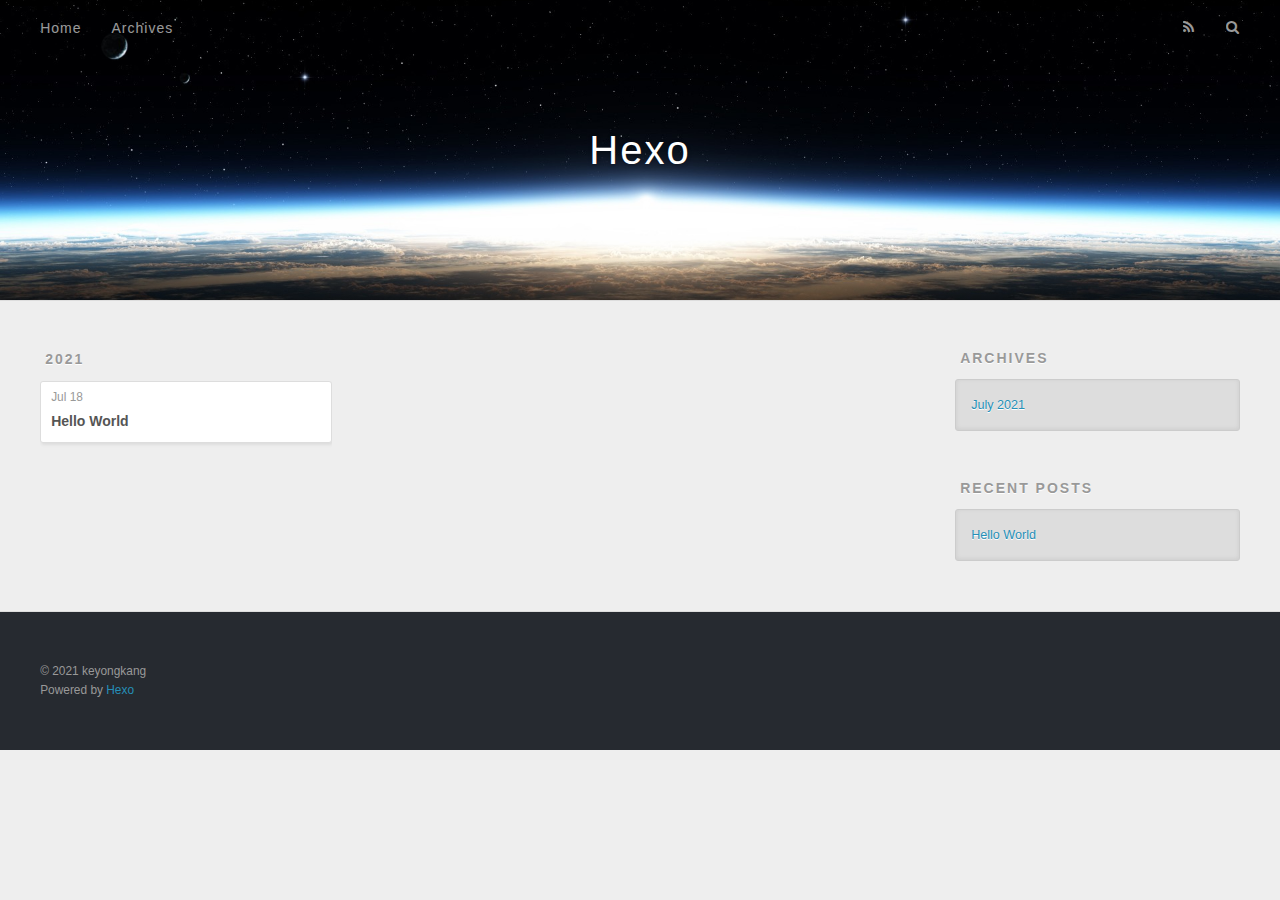
==== archives/index.html @ 07171a15 "Site updated: 2021-07-18 12:06:58" ====
<!DOCTYPE html>
<html>
<head>
  <meta charset="utf-8">
  

  
  <title>Archives | Hexo</title>
  <meta name="viewport" content="width=device-width, initial-scale=1, maximum-scale=1">
  <meta property="og:type" content="website">
<meta property="og:title" content="Hexo">
<meta property="og:url" content="https://keyongkang.github.io.git/archives/index.html">
<meta property="og:site_name" content="Hexo">
<meta property="og:locale" content="en_US">
<meta property="article:author" content="keyongkang">
<meta name="twitter:card" content="summary">
  
    <link rel="alternate" href="/atom.xml" title="Hexo" type="application/atom+xml">
  
  
    <link rel="icon" href="/favicon.png">
  
  
    <link href="//fonts.googleapis.com/css?family=Source+Code+Pro" rel="stylesheet" type="text/css">
  
  
<link rel="stylesheet" href="/css/style.css">

<meta name="generator" content="Hexo 5.4.0"></head>

<body>
  <div id="container">
    <div id="wrap">
      <header id="header">
  <div id="banner"></div>
  <div id="header-outer" class="outer">
    <div id="header-title" class="inner">
      <h1 id="logo-wrap">
        <a href="/" id="logo">Hexo</a>
      </h1>
      
    </div>
    <div id="header-inner" class="inner">
      <nav id="main-nav">
        <a id="main-nav-toggle" class="nav-icon"></a>
        
          <a class="main-nav-link" href="/">Home</a>
        
          <a class="main-nav-link" href="/archives">Archives</a>
        
      </nav>
      <nav id="sub-nav">
        
          <a id="nav-rss-link" class="nav-icon" href="/atom.xml" title="RSS Feed"></a>
        
        <a id="nav-search-btn" class="nav-icon" title="Search"></a>
      </nav>
      <div id="search-form-wrap">
        <form action="//google.com/search" method="get" accept-charset="UTF-8" class="search-form"><input type="search" name="q" class="search-form-input" placeholder="Search"><button type="submit" class="search-form-submit">&#xF002;</button><input type="hidden" name="sitesearch" value="https://keyongkang.github.io.git"></form>
      </div>
    </div>
  </div>
</header>
      <div class="outer">
        <section id="main">
  
  
    
    
      
      
      <section class="archives-wrap">
        <div class="archive-year-wrap">
          <a href="/archives/2021" class="archive-year">2021</a>
        </div>
        <div class="archives">
    
    <article class="archive-article archive-type-post">
  <div class="archive-article-inner">
    <header class="archive-article-header">
      <a href="/2021/07/18/hello-world/" class="archive-article-date">
  <time datetime="2021-07-18T03:49:46.080Z" itemprop="datePublished">Jul 18</time>
</a>
      
  
    <h1 itemprop="name">
      <a class="archive-article-title" href="/2021/07/18/hello-world/">Hello World</a>
    </h1>
  

    </header>
  </div>
</article>
  
  
    </div></section>
  


</section>
        
          <aside id="sidebar">
  
    

  
    

  
    
  
    
  <div class="widget-wrap">
    <h3 class="widget-title">Archives</h3>
    <div class="widget">
      <ul class="archive-list"><li class="archive-list-item"><a class="archive-list-link" href="/archives/2021/07/">July 2021</a></li></ul>
    </div>
  </div>


  
    
  <div class="widget-wrap">
    <h3 class="widget-title">Recent Posts</h3>
    <div class="widget">
      <ul>
        
          <li>
            <a href="/2021/07/18/hello-world/">Hello World</a>
          </li>
        
      </ul>
    </div>
  </div>

  
</aside>
        
      </div>
      <footer id="footer">
  
  <div class="outer">
    <div id="footer-info" class="inner">
      &copy; 2021 keyongkang<br>
      Powered by <a href="http://hexo.io/" target="_blank">Hexo</a>
    </div>
  </div>
</footer>
    </div>
    <nav id="mobile-nav">
  
    <a href="/" class="mobile-nav-link">Home</a>
  
    <a href="/archives" class="mobile-nav-link">Archives</a>
  
</nav>
    

<script src="//ajax.googleapis.com/ajax/libs/jquery/2.0.3/jquery.min.js"></script>


  
<link rel="stylesheet" href="/fancybox/jquery.fancybox.css">

  
<script src="/fancybox/jquery.fancybox.pack.js"></script>




<script src="/js/script.js"></script>




  </div>
</body>
</html>
---- css/style.css ----
body {
  width: 100%;
}
body:before,
body:after {
  content: "";
  display: table;
}
body:after {
  clear: both;
}
html,
body,
div,
span,
applet,
object,
iframe,
h1,
h2,
h3,
h4,
h5,
h6,
p,
blockquote,
pre,
a,
abbr,
acronym,
address,
big,
cite,
code,
del,
dfn,
em,
img,
ins,
kbd,
q,
s,
samp,
small,
strike,
strong,
sub,
sup,
tt,
var,
dl,
dt,
dd,
ol,
ul,
li,
fieldset,
form,
label,
legend,
table,
caption,
tbody,
tfoot,
thead,
tr,
th,
td {
  margin: 0;
  padding: 0;
  border: 0;
  outline: 0;
  font-weight: inherit;
  font-style: inherit;
  font-family: inherit;
  font-size: 100%;
  vertical-align: baseline;
}
body {
  line-height: 1;
  color: #000;
  background: #fff;
}
ol,
ul {
  list-style: none;
}
table {
  border-collapse: separate;
  border-spacing: 0;
  vertical-align: middle;
}
caption,
th,
td {
  text-align: left;
  font-weight: normal;
  vertical-align: middle;
}
a img {
  border: none;
}
input,
button {
  margin: 0;
  padding: 0;
}
input::-moz-focus-inner,
button::-moz-focus-inner {
  border: 0;
  padding: 0;
}
@font-face {
  font-family: FontAwesome;
  font-style: normal;
  font-weight: normal;
  src: url("fonts/fontawesome-webfont.eot?v=#4.0.3");
  src: url("fonts/fontawesome-webfont.eot?#iefix&v=#4.0.3") format("embedded-opentype"), url("fonts/fontawesome-webfont.woff?v=#4.0.3") format("woff"), url("fonts/fontawesome-webfont.ttf?v=#4.0.3") format("truetype"), url("fonts/fontawesome-webfont.svg#fontawesomeregular?v=#4.0.3") format("svg");
}
html,
body,
#container {
  height: 100%;
}
body {
  background: #eee;
  font: 14px -apple-system, BlinkMacSystemFont, "Segoe UI", "Roboto", "Oxygen", "Ubuntu", "Cantarell", "Fira Sans", "Droid Sans", "Helvetica Neue", sans-serif;
  -webkit-text-size-adjust: 100%;
}
.outer {
  max-width: 1220px;
  margin: 0 auto;
  padding: 0 20px;
}
.outer:before,
.outer:after {
  content: "";
  display: table;
}
.outer:after {
  clear: both;
}
.inner {
  display: inline;
  float: left;
  width: 98.33333333333333%;
  margin: 0 0.833333333333333%;
}
.left,
.alignleft {
  float: left;
}
.right,
.alignright {
  float: right;
}
.clear {
  clear: both;
}
#container {
  position: relative;
}
.mobile-nav-on {
  overflow: hidden;
}
#wrap {
  height: 100%;
  width: 100%;
  position: absolute;
  top: 0;
  left: 0;
  -webkit-transition: 0.2s ease-out;
  -moz-transition: 0.2s ease-out;
  -ms-transition: 0.2s ease-out;
  transition: 0.2s ease-out;
  z-index: 1;
  background: #eee;
}
.mobile-nav-on #wrap {
  left: 280px;
}
@media screen and (min-width: 768px) {
  #main {
    display: inline;
    float: left;
    width: 73.33333333333333%;
    margin: 0 0.833333333333333%;
  }
}
.article-date,
.article-category-link,
.archive-year,
.widget-title {
  text-decoration: none;
  text-transform: uppercase;
  letter-spacing: 2px;
  color: #999;
  margin-bottom: 1em;
  margin-left: 5px;
  line-height: 1em;
  text-shadow: 0 1px #fff;
  font-weight: bold;
}
.article-inner,
.archive-article-inner {
  background: #fff;
  -webkit-box-shadow: 1px 2px 3px #ddd;
  box-shadow: 1px 2px 3px #ddd;
  border: 1px solid #ddd;
  border-radius: 3px;
}
.article-entry h1,
.widget h1 {
  font-size: 2em;
}
.article-entry h2,
.widget h2 {
  font-size: 1.5em;
}
.article-entry h3,
.widget h3 {
  font-size: 1.3em;
}
.article-entry h4,
.widget h4 {
  font-size: 1.2em;
}
.article-entry h5,
.widget h5 {
  font-size: 1em;
}
.article-entry h6,
.widget h6 {
  font-size: 1em;
  color: #999;
}
.article-entry hr,
.widget hr {
  border: 1px dashed #ddd;
}
.article-entry strong,
.widget strong {
  font-weight: bold;
}
.article-entry em,
.widget em,
.article-entry cite,
.widget cite {
  font-style: italic;
}
.article-entry sup,
.widget sup,
.article-entry sub,
.widget sub {
  font-size: 0.75em;
  line-height: 0;
  position: relative;
  vertical-align: baseline;
}
.article-entry sup,
.widget sup {
  top: -0.5em;
}
.article-entry sub,
.widget sub {
  bottom: -0.2em;
}
.article-entry small,
.widget small {
  font-size: 0.85em;
}
.article-entry acronym,
.widget acronym,
.article-entry abbr,
.widget abbr {
  border-bottom: 1px dotted;
}
.article-entry ul,
.widget ul,
.article-entry ol,
.widget ol,
.article-entry dl,
.widget dl {
  margin: 0 20px;
  line-height: 1.6em;
}
.article-entry ul ul,
.widget ul ul,
.article-entry ol ul,
.widget ol ul,
.article-entry ul ol,
.widget ul ol,
.article-entry ol ol,
.widget ol ol {
  margin-top: 0;
  margin-bottom: 0;
}
.article-entry ul,
.widget ul {
  list-style: disc;
}
.article-entry ol,
.widget ol {
  list-style: decimal;
}
.article-entry dt,
.widget dt {
  font-weight: bold;
}
#header {
  height: 300px;
  position: relative;
  border-bottom: 1px solid #ddd;
}
#header:before,
#header:after {
  content: "";
  position: absolute;
  left: 0;
  right: 0;
  height: 40px;
}
#header:before {
  top: 0;
  background: -webkit-linear-gradient(rgba(0,0,0,0.2), transparent);
  background: -moz-linear-gradient(rgba(0,0,0,0.2), transparent);
  background: -ms-linear-gradient(rgba(0,0,0,0.2), transparent);
  background: linear-gradient(rgba(0,0,0,0.2), transparent);
}
#header:after {
  bottom: 0;
  background: -webkit-linear-gradient(transparent, rgba(0,0,0,0.2));
  background: -moz-linear-gradient(transparent, rgba(0,0,0,0.2));
  background: -ms-linear-gradient(transparent, rgba(0,0,0,0.2));
  background: linear-gradient(transparent, rgba(0,0,0,0.2));
}
#header-outer {
  height: 100%;
  position: relative;
}
#header-inner {
  position: relative;
  overflow: hidden;
}
#banner {
  position: absolute;
  top: 0;
  left: 0;
  width: 100%;
  height: 100%;
  background: url("images/banner.jpg") center #000;
  -webkit-background-size: cover;
  -moz-background-size: cover;
  background-size: cover;
  z-index: -1;
}
#header-title {
  text-align: center;
  height: 40px;
  position: absolute;
  top: 50%;
  left: 0;
  margin-top: -20px;
}
#logo,
#subtitle {
  text-decoration: none;
  color: #fff;
  font-weight: 300;
  text-shadow: 0 1px 4px rgba(0,0,0,0.3);
}
#logo {
  font-size: 40px;
  line-height: 40px;
  letter-spacing: 2px;
}
#subtitle {
  font-size: 16px;
  line-height: 16px;
  letter-spacing: 1px;
}
#subtitle-wrap {
  margin-top: 16px;
}
#main-nav {
  float: left;
  margin-left: -15px;
}
.nav-icon,
.main-nav-link {
  float: left;
  color: #fff;
  opacity: 0.6;
  text-decoration: none;
  text-shadow: 0 1px rgba(0,0,0,0.2);
  -webkit-transition: opacity 0.2s;
  -moz-transition: opacity 0.2s;
  -ms-transition: opacity 0.2s;
  transition: opacity 0.2s;
  display: block;
  padding: 20px 15px;
}
.nav-icon:hover,
.main-nav-link:hover {
  opacity: 1;
}
.nav-icon {
  font-family: FontAwesome;
  text-align: center;
  font-size: 14px;
  width: 14px;
  height: 14px;
  padding: 20px 15px;
  position: relative;
  cursor: pointer;
}
.main-nav-link {
  font-weight: 300;
  letter-spacing: 1px;
}
@media screen and (max-width: 479px) {
  .main-nav-link {
    display: none;
  }
}
#main-nav-toggle {
  display: none;
}
#main-nav-toggle:before {
  content: "\f0c9";
}
@media screen and (max-width: 479px) {
  #main-nav-toggle {
    display: block;
  }
}
#sub-nav {
  float: right;
  margin-right: -15px;
}
#nav-rss-link:before {
  content: "\f09e";
}
#nav-search-btn:before {
  content: "\f002";
}
#search-form-wrap {
  position: absolute;
  top: 15px;
  width: 150px;
  height: 30px;
  right: -150px;
  opacity: 0;
  -webkit-transition: 0.2s ease-out;
  -moz-transition: 0.2s ease-out;
  -ms-transition: 0.2s ease-out;
  transition: 0.2s ease-out;
}
#search-form-wrap.on {
  opacity: 1;
  right: 0;
}
@media screen and (max-width: 479px) {
  #search-form-wrap {
    width: 100%;
    right: -100%;
  }
}
.search-form {
  position: absolute;
  top: 0;
  left: 0;
  right: 0;
  background: #fff;
  padding: 5px 15px;
  border-radius: 15px;
  -webkit-box-shadow: 0 0 10px rgba(0,0,0,0.3);
  box-shadow: 0 0 10px rgba(0,0,0,0.3);
}
.search-form-input {
  border: none;
  background: none;
  color: #555;
  width: 100%;
  font: 13px -apple-system, BlinkMacSystemFont, "Segoe UI", "Roboto", "Oxygen", "Ubuntu", "Cantarell", "Fira Sans", "Droid Sans", "Helvetica Neue", sans-serif;
  outline: none;
}
.search-form-input::-webkit-search-results-decoration,
.search-form-input::-webkit-search-cancel-button {
  -webkit-appearance: none;
}
.search-form-submit {
  position: absolute;
  top: 50%;
  right: 10px;
  margin-top: -7px;
  font: 13px FontAwesome;
  border: none;
  background: none;
  color: #bbb;
  cursor: pointer;
}
.search-form-submit:hover,
.search-form-submit:focus {
  color: #777;
}
.article {
  margin: 50px 0;
}
.article-inner {
  overflow: hidden;
}
.article-meta:before,
.article-meta:after {
  content: "";
  display: table;
}
.article-meta:after {
  clear: both;
}
.article-date {
  float: left;
}
.article-category {
  float: left;
  line-height: 1em;
  color: #ccc;
  text-shadow: 0 1px #fff;
  margin-left: 8px;
}
.article-category:before {
  content: "\2022";
}
.article-category-link {
  margin: 0 12px 1em;
}
.article-header {
  padding: 20px 20px 0;
}
.article-title {
  text-decoration: none;
  font-size: 2em;
  font-weight: bold;
  color: #555;
  line-height: 1.1em;
  -webkit-transition: color 0.2s;
  -moz-transition: color 0.2s;
  -ms-transition: color 0.2s;
  transition: color 0.2s;
}
a.article-title:hover {
  color: #258fb8;
}
.article-entry {
  color: #555;
  padding: 0 20px;
}
.article-entry:before,
.article-entry:after {
  content: "";
  display: table;
}
.article-entry:after {
  clear: both;
}
.article-entry p,
.article-entry table {
  line-height: 1.6em;
  margin: 1.6em 0;
}
.article-entry h1,
.article-entry h2,
.article-entry h3,
.article-entry h4,
.article-entry h5,
.article-entry h6 {
  font-weight: bold;
}
.article-entry h1,
.article-entry h2,
.article-entry h3,
.article-entry h4,
.article-entry h5,
.article-entry h6 {
  line-height: 1.1em;
  margin: 1.1em 0;
}
.article-entry a {
  color: #258fb8;
  text-decoration: none;
}
.article-entry a:hover {
  text-decoration: underline;
}
.article-entry ul,
.article-entry ol,
.article-entry dl {
  margin-top: 1.6em;
  margin-bottom: 1.6em;
}
.article-entry img,
.article-entry video {
  max-width: 100%;
  height: auto;
  display: block;
  margin: auto;
}
.article-entry iframe {
  border: none;
}
.article-entry table {
  width: 100%;
  border-collapse: collapse;
  border-spacing: 0;
}
.article-entry th {
  font-weight: bold;
  border-bottom: 3px solid #ddd;
  padding-bottom: 0.5em;
}
.article-entry td {
  border-bottom: 1px solid #ddd;
  padding: 10px 0;
}
.article-entry blockquote {
  font-family: Georgia, "Times New Roman", serif;
  font-size: 1.4em;
  margin: 1.6em 20px;
  text-align: center;
}
.article-entry blockquote footer {
  font-size: 14px;
  margin: 1.6em 0;
  font-family: -apple-system, BlinkMacSystemFont, "Segoe UI", "Roboto", "Oxygen", "Ubuntu", "Cantarell", "Fira Sans", "Droid Sans", "Helvetica Neue", sans-serif;
}
.article-entry blockquote footer cite:before {
  content: "—";
  padding: 0 0.5em;
}
.article-entry .pullquote {
  text-align: left;
  width: 45%;
  margin: 0;
}
.article-entry .pullquote.left {
  margin-left: 0.5em;
  margin-right: 1em;
}
.article-entry .pullquote.right {
  margin-right: 0.5em;
  margin-left: 1em;
}
.article-entry .caption {
  color: #999;
  display: block;
  font-size: 0.9em;
  margin-top: 0.5em;
  position: relative;
  text-align: center;
}
.article-entry .video-container {
  position: relative;
  padding-top: 56.25%;
  height: 0;
  overflow: hidden;
}
.article-entry .video-container iframe,
.article-entry .video-container object,
.article-entry .video-container embed {
  position: absolute;
  top: 0;
  left: 0;
  width: 100%;
  height: 100%;
  margin-top: 0;
}
.article-more-link a {
  display: inline-block;
  line-height: 1em;
  padding: 6px 15px;
  border-radius: 15px;
  background: #eee;
  color: #999;
  text-shadow: 0 1px #fff;
  text-decoration: none;
}
.article-more-link a:hover {
  background: #258fb8;
  color: #fff;
  text-decoration: none;
  text-shadow: 0 1px #1e7293;
}
.article-footer {
  font-size: 0.85em;
  line-height: 1.6em;
  border-top: 1px solid #ddd;
  padding-top: 1.6em;
  margin: 0 20px 20px;
}
.article-footer:before,
.article-footer:after {
  content: "";
  display: table;
}
.article-footer:after {
  clear: both;
}
.article-footer a {
  color: #999;
  text-decoration: none;
}
.article-footer a:hover {
  color: #555;
}
.article-tag-list-item {
  float: left;
  margin-right: 10px;
}
.article-tag-list-link:before {
  content: "#";
}
.article-comment-link {
  float: right;
}
.article-comment-link:before {
  content: "\f075";
  font-family: FontAwesome;
  padding-right: 8px;
}
.article-share-link {
  cursor: pointer;
  float: right;
  margin-left: 20px;
}
.article-share-link:before {
  content: "\f064";
  font-family: FontAwesome;
  padding-right: 6px;
}
#article-nav {
  position: relative;
}
#article-nav:before,
#article-nav:after {
  content: "";
  display: table;
}
#article-nav:after {
  clear: both;
}
@media screen and (min-width: 768px) {
  #article-nav {
    margin: 50px 0;
  }
  #article-nav:before {
    width: 8px;
    height: 8px;
    position: absolute;
    top: 50%;
    left: 50%;
    margin-top: -4px;
    margin-left: -4px;
    content: "";
    border-radius: 50%;
    background: #ddd;
    -webkit-box-shadow: 0 1px 2px #fff;
    box-shadow: 0 1px 2px #fff;
  }
}
.article-nav-link-wrap {
  text-decoration: none;
  text-shadow: 0 1px #fff;
  color: #999;
  -webkit-box-sizing: border-box;
  -moz-box-sizing: border-box;
  box-sizing: border-box;
  margin-top: 50px;
  text-align: center;
  display: block;
}
.article-nav-link-wrap:hover {
  color: #555;
}
@media screen and (min-width: 768px) {
  .article-nav-link-wrap {
    width: 50%;
    margin-top: 0;
  }
}
@media screen and (min-width: 768px) {
  #article-nav-newer {
    float: left;
    text-align: right;
    padding-right: 20px;
  }
}
@media screen and (min-width: 768px) {
  #article-nav-older {
    float: right;
    text-align: left;
    padding-left: 20px;
  }
}
.article-nav-caption {
  text-transform: uppercase;
  letter-spacing: 2px;
  color: #ddd;
  line-height: 1em;
  font-weight: bold;
}
#article-nav-newer .article-nav-caption {
  margin-right: -2px;
}
.article-nav-title {
  font-size: 0.85em;
  line-height: 1.6em;
  margin-top: 0.5em;
}
.article-share-box {
  position: absolute;
  display: none;
  background: #fff;
  -webkit-box-shadow: 1px 2px 10px rgba(0,0,0,0.2);
  box-shadow: 1px 2px 10px rgba(0,0,0,0.2);
  border-radius: 3px;
  margin-left: -145px;
  overflow: hidden;
  z-index: 1;
}
.article-share-box.on {
  display: block;
}
.article-share-input {
  width: 100%;
  background: none;
  -webkit-box-sizing: border-box;
  -moz-box-sizing: border-box;
  box-sizing: border-box;
  font: 14px -apple-system, BlinkMacSystemFont, "Segoe UI", "Roboto", "Oxygen", "Ubuntu", "Cantarell", "Fira Sans", "Droid Sans", "Helvetica Neue", sans-serif;
  padding: 0 15px;
  color: #555;
  outline: none;
  border: 1px solid #ddd;
  border-radius: 3px 3px 0 0;
  height: 36px;
  line-height: 36px;
}
.article-share-links {
  background: #eee;
}
.article-share-links:before,
.article-share-links:after {
  content: "";
  display: table;
}
.article-share-links:after {
  clear: both;
}
.article-share-twitter,
.article-share-facebook,
.article-share-pinterest,
.article-share-google {
  width: 50px;
  height: 36px;
  display: block;
  float: left;
  position: relative;
  color: #999;
  text-shadow: 0 1px #fff;
}
.article-share-twitter:before,
.article-share-facebook:before,
.article-share-pinterest:before,
.article-share-google:before {
  font-size: 20px;
  font-family: FontAwesome;
  width: 20px;
  height: 20px;
  position: absolute;
  top: 50%;
  left: 50%;
  margin-top: -10px;
  margin-left: -10px;
  text-align: center;
}
.article-share-twitter:hover,
.article-share-facebook:hover,
.article-share-pinterest:hover,
.article-share-google:hover {
  color: #fff;
}
.article-share-twitter:before {
  content: "\f099";
}
.article-share-twitter:hover {
  background: #00aced;
  text-shadow: 0 1px #008abe;
}
.article-share-facebook:before {
  content: "\f09a";
}
.article-share-facebook:hover {
  background: #3b5998;
  text-shadow: 0 1px #2f477a;
}
.article-share-pinterest:before {
  content: "\f0d2";
}
.article-share-pinterest:hover {
  background: #cb2027;
  text-shadow: 0 1px #a21a1f;
}
.article-share-google:before {
  content: "\f0d5";
}
.article-share-google:hover {
  background: #dd4b39;
  text-shadow: 0 1px #be3221;
}
.article-gallery {
  background: #000;
  position: relative;
}
.article-gallery-photos {
  position: relative;
  overflow: hidden;
}
.article-gallery-img {
  display: none;
  max-width: 100%;
}
.article-gallery-img:first-child {
  display: block;
}
.article-gallery-img.loaded {
  position: absolute;
  display: block;
}
.article-gallery-img img {
  display: block;
  max-width: 100%;
  margin: 0 auto;
}
#comments {
  background: #fff;
  -webkit-box-shadow: 1px 2px 3px #ddd;
  box-shadow: 1px 2px 3px #ddd;
  padding: 20px;
  border: 1px solid #ddd;
  border-radius: 3px;
  margin: 50px 0;
}
#comments a {
  color: #258fb8;
}
.archives-wrap {
  margin: 50px 0;
}
.archives:before,
.archives:after {
  content: "";
  display: table;
}
.archives:after {
  clear: both;
}
.archive-year-wrap {
  margin-bottom: 1em;
}
.archives {
  -webkit-column-gap: 10px;
  -moz-column-gap: 10px;
  column-gap: 10px;
}
@media screen and (min-width: 480px) and (max-width: 767px) {
  .archives {
    -webkit-column-count: 2;
    -moz-column-count: 2;
    column-count: 2;
  }
}
@media screen and (min-width: 768px) {
  .archives {
    -webkit-column-count: 3;
    -moz-column-count: 3;
    column-count: 3;
  }
}
.archive-article {
  -webkit-column-break-inside: avoid;
  page-break-inside: avoid;
  overflow: hidden;
  break-inside: avoid-column;
}
.archive-article-inner {
  padding: 10px;
  margin-bottom: 15px;
}
.archive-article-title {
  text-decoration: none;
  font-weight: bold;
  color: #555;
  -webkit-transition: color 0.2s;
  -moz-transition: color 0.2s;
  -ms-transition: color 0.2s;
  transition: color 0.2s;
  line-height: 1.6em;
}
.archive-article-title:hover {
  color: #258fb8;
}
.archive-article-footer {
  margin-top: 1em;
}
.archive-article-date {
  color: #999;
  text-decoration: none;
  font-size: 0.85em;
  line-height: 1em;
  margin-bottom: 0.5em;
  display: block;
}
#page-nav {
  margin: 50px auto;
  background: #fff;
  -webkit-box-shadow: 1px 2px 3px #ddd;
  box-shadow: 1px 2px 3px #ddd;
  border: 1px solid #ddd;
  border-radius: 3px;
  text-align: center;
  color: #999;
  overflow: hidden;
}
#page-nav:before,
#page-nav:after {
  content: "";
  display: table;
}
#page-nav:after {
  clear: both;
}
#page-nav a,
#page-nav span {
  padding: 10px 20px;
  line-height: 1;
  height: 2ex;
}
#page-nav a {
  color: #999;
  text-decoration: none;
}
#page-nav a:hover {
  background: #999;
  color: #fff;
}
#page-nav .prev {
  float: left;
}
#page-nav .next {
  float: right;
}
#page-nav .page-number {
  display: inline-block;
}
@media screen and (max-width: 479px) {
  #page-nav .page-number {
    display: none;
  }
}
#page-nav .current {
  color: #555;
  font-weight: bold;
}
#page-nav .space {
  color: #ddd;
}
#footer {
  background: #262a30;
  padding: 50px 0;
  border-top: 1px solid #ddd;
  color: #999;
}
#footer a {
  color: #258fb8;
  text-decoration: none;
}
#footer a:hover {
  text-decoration: underline;
}
#footer-info {
  line-height: 1.6em;
  font-size: 0.85em;
}
.article-entry pre,
.article-entry .highlight {
  background: #2d2d2d;
  margin: 0 -20px;
  padding: 15px 20px;
  border-style: solid;
  border-color: #ddd;
  border-width: 1px 0;
  overflow: auto;
  color: #ccc;
  line-height: 22.400000000000002px;
}
.article-entry .highlight .gutter pre,
.article-entry .gist .gist-file .gist-data .line-numbers {
  color: #666;
  font-size: 0.85em;
}
.article-entry pre,
.article-entry code {
  font-family: "Source Code Pro", Consolas, Monaco, Menlo, Consolas, monospace;
}
.article-entry code {
  background: #eee;
  text-shadow: 0 1px #fff;
  padding: 0 0.3em;
}
.article-entry pre code {
  background: none;
  text-shadow: none;
  padding: 0;
}
.article-entry .highlight pre {
  border: none;
  margin: 0;
  padding: 0;
}
.article-entry .highlight table {
  margin: 0;
  width: auto;
}
.article-entry .highlight td {
  border: none;
  padding: 0;
}
.article-entry .highlight figcaption {
  font-size: 0.85em;
  color: #999;
  line-height: 1em;
  margin-bottom: 1em;
}
.article-entry .highlight figcaption:before,
.article-entry .highlight figcaption:after {
  content: "";
  display: table;
}
.article-entry .highlight figcaption:after {
  clear: both;
}
.article-entry .highlight figcaption a {
  float: right;
}
.article-entry .highlight .gutter pre {
  text-align: right;
  padding-right: 20px;
}
.article-entry .highlight .line {
  height: 22.400000000000002px;
}
.article-entry .highlight .line.marked {
  background: #515151;
}
.article-entry .gist {
  margin: 0 -20px;
  border-style: solid;
  border-color: #ddd;
  border-width: 1px 0;
  background: #2d2d2d;
  padding: 15px 20px 15px 0;
}
.article-entry .gist .gist-file {
  border: none;
  font-family: "Source Code Pro", Consolas, Monaco, Menlo, Consolas, monospace;
  margin: 0;
}
.article-entry .gist .gist-file .gist-data {
  background: none;
  border: none;
}
.article-entry .gist .gist-file .gist-data .line-numbers {
  background: none;
  border: none;
  padding: 0 20px 0 0;
}
.article-entry .gist .gist-file .gist-data .line-data {
  padding: 0 !important;
}
.article-entry .gist .gist-file .highlight {
  margin: 0;
  padding: 0;
  border: none;
}
.article-entry .gist .gist-file .gist-meta {
  background: #2d2d2d;
  color: #999;
  font: 0.85em -apple-system, BlinkMacSystemFont, "Segoe UI", "Roboto", "Oxygen", "Ubuntu", "Cantarell", "Fira Sans", "Droid Sans", "Helvetica Neue", sans-serif;
  text-shadow: 0 0;
  padding: 0;
  margin-top: 1em;
  margin-left: 20px;
}
.article-entry .gist .gist-file .gist-meta a {
  color: #258fb8;
  font-weight: normal;
}
.article-entry .gist .gist-file .gist-meta a:hover {
  text-decoration: underline;
}
pre .comment,
pre .title {
  color: #999;
}
pre .variable,
pre .attribute,
pre .tag,
pre .regexp,
pre .ruby .constant,
pre .xml .tag .title,
pre .xml .pi,
pre .xml .doctype,
pre .html .doctype,
pre .css .id,
pre .css .class,
pre .css .pseudo {
  color: #f2777a;
}
pre .number,
pre .preprocessor,
pre .built_in,
pre .literal,
pre .params,
pre .constant {
  color: #f99157;
}
pre .class,
pre .ruby .class .title,
pre .css .rules .attribute {
  color: #9c9;
}
pre .string,
pre .value,
pre .inheritance,
pre .header,
pre .ruby .symbol,
pre .xml .cdata {
  color: #9c9;
}
pre .css .hexcolor {
  color: #6cc;
}
pre .function,
pre .python .decorator,
pre .python .title,
pre .ruby .function .title,
pre .ruby .title .keyword,
pre .perl .sub,
pre .javascript .title,
pre .coffeescript .title {
  color: #69c;
}
pre .keyword,
pre .javascript .function {
  color: #c9c;
}
@media screen and (max-width: 479px) {
  #mobile-nav {
    position: absolute;
    top: 0;
    left: 0;
    width: 280px;
    height: 100%;
    background: #191919;
    border-right: 1px solid #fff;
  }
}
@media screen and (max-width: 479px) {
  .mobile-nav-link {
    display: block;
    color: #999;
    text-decoration: none;
    padding: 15px 20px;
    font-weight: bold;
  }
  .mobile-nav-link:hover {
    color: #fff;
  }
}
@media screen and (min-width: 768px) {
  #sidebar {
    display: inline;
    float: left;
    width: 23.333333333333332%;
    margin: 0 0.833333333333333%;
  }
}
.widget-wrap {
  margin: 50px 0;
}
.widget {
  color: #777;
  text-shadow: 0 1px #fff;
  background: #ddd;
  -webkit-box-shadow: 0 -1px 4px #ccc inset;
  box-shadow: 0 -1px 4px #ccc inset;
  border: 1px solid #ccc;
  padding: 15px;
  border-radius: 3px;
}
.widget a {
  color: #258fb8;
  text-decoration: none;
}
.widget a:hover {
  text-decoration: underline;
}
.widget ul ul,
.widget ol ul,
.widget dl ul,
.widget ul ol,
.widget ol ol,
.widget dl ol,
.widget ul dl,
.widget ol dl,
.widget dl dl {
  margin-left: 15px;
  list-style: disc;
}
.widget {
  line-height: 1.6em;
  word-wrap: break-word;
  font-size: 0.9em;
}
.widget ul,
.widget ol {
  list-style: none;
  margin: 0;
}
.widget ul ul,
.widget ol ul,
.widget ul ol,
.widget ol ol {
  margin: 0 20px;
}
.widget ul ul,
.widget ol ul {
  list-style: disc;
}
.widget ul ol,
.widget ol ol {
  list-style: decimal;
}
.category-list-count,
.tag-list-count,
.archive-list-count {
  padding-left: 5px;
  color: #999;
  font-size: 0.85em;
}
.category-list-count:before,
.tag-list-count:before,
.archive-list-count:before {
  content: "(";
}
.category-list-count:after,
.tag-list-count:after,
.archive-list-count:after {
  content: ")";
}
.tagcloud a {
  margin-right: 5px;
  display: inline-block;
}
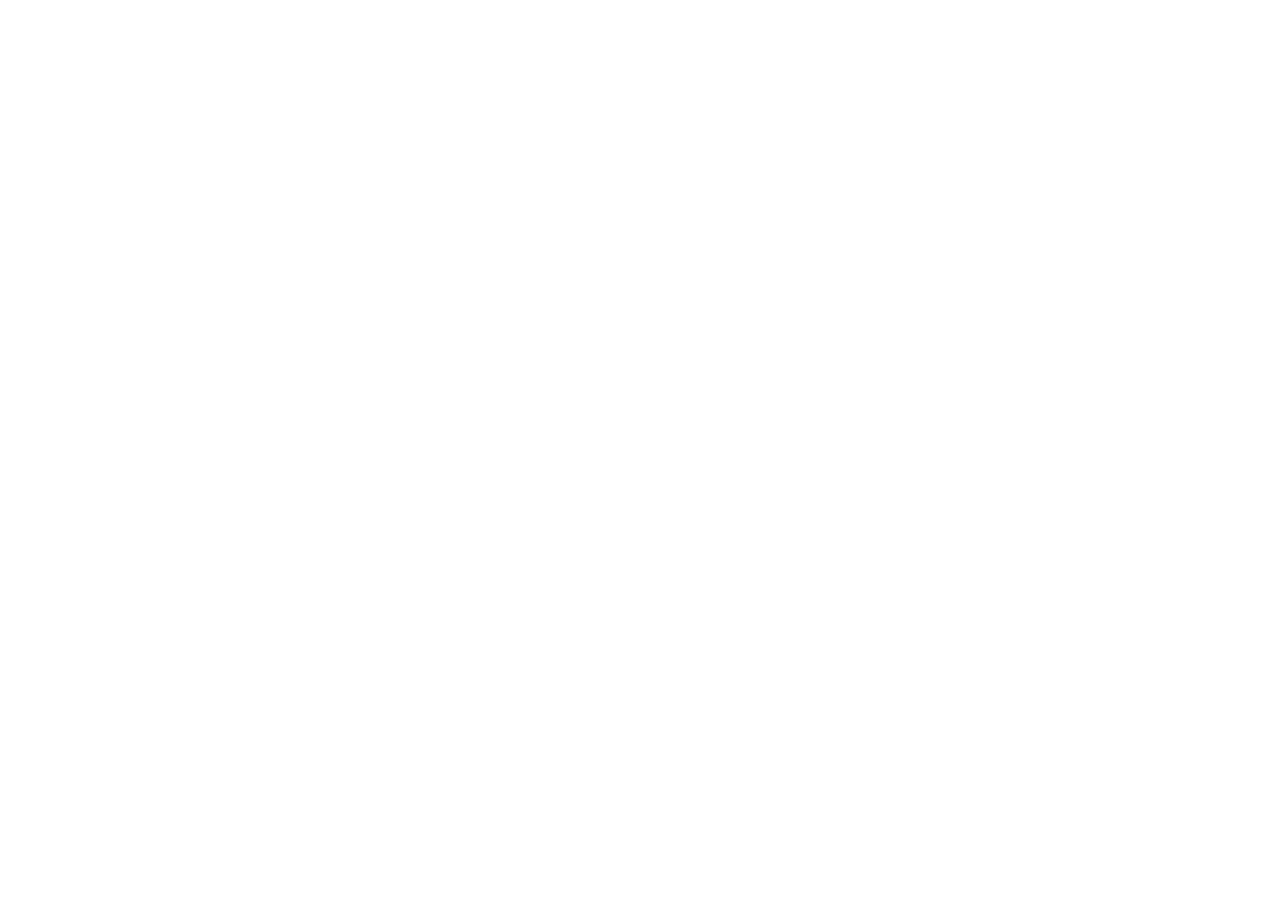
==== commit 819c1146: "Site updated: 2021-07-18 13:45:31" ====
--- a/archives/index.html
+++ b/archives/index.html
@@ -1,178 +1,240 @@
 <!DOCTYPE html>
-<html>
+<html lang="zh-Hans">
 <head>
-  <meta charset="utf-8">
-  
-
-  
-  <title>Archives | Hexo</title>
-  <meta name="viewport" content="width=device-width, initial-scale=1, maximum-scale=1">
-  <meta property="og:type" content="website">
+  <meta charset="UTF-8">
+<meta name="viewport" content="width=device-width">
+<meta name="theme-color" content="#222">
+<meta name="generator" content="Hexo 5.4.0">
+
+
+  <link rel="apple-touch-icon" sizes="180x180" href="/images/apple-touch-icon-next.png">
+  <link rel="icon" type="image/png" sizes="32x32" href="/images/favicon-32x32-next.png">
+  <link rel="icon" type="image/png" sizes="16x16" href="/images/favicon-16x16-next.png">
+  <link rel="mask-icon" href="/images/logo.svg" color="#222">
+
+<link rel="stylesheet" href="/css/main.css">
+
+
+
+<link rel="stylesheet" href="https://cdn.jsdelivr.net/npm/@fortawesome/fontawesome-free@5.15.3/css/all.min.css" integrity="sha256-2H3fkXt6FEmrReK448mDVGKb3WW2ZZw35gI7vqHOE4Y=" crossorigin="anonymous">
+  <link rel="stylesheet" href="https://cdn.jsdelivr.net/npm/animate.css@3.1.1/animate.min.css" integrity="sha256-PR7ttpcvz8qrF57fur/yAx1qXMFJeJFiA6pSzWi0OIE=" crossorigin="anonymous">
+
+<script class="next-config" data-name="main" type="application/json">{"hostname":"keyongkang.github.io","root":"/","images":"/images","scheme":"Mist","version":"8.6.1","exturl":false,"sidebar":{"position":"left","display":"post","padding":18,"offset":12},"copycode":false,"bookmark":{"enable":false,"color":"#222","save":"auto"},"fancybox":false,"mediumzoom":false,"lazyload":false,"pangu":false,"comments":{"style":"tabs","active":null,"storage":true,"lazyload":false,"nav":null},"motion":{"enable":true,"async":false,"transition":{"post_block":"fadeIn","post_header":"fadeInDown","post_body":"fadeInDown","coll_header":"fadeInLeft","sidebar":"fadeInUp"}},"prism":false,"i18n":{"placeholder":"بحث...","empty":"We didn't find any results for the search: ${query}","hits_time":"${hits} results found in ${time} ms","hits":"${hits} results found"}}</script><script src="/js/config.js"></script>
+<meta property="og:type" content="website">
 <meta property="og:title" content="Hexo">
-<meta property="og:url" content="https://keyongkang.github.io.git/archives/index.html">
+<meta property="og:url" content="https://keyongkang.github.io/archives/index.html">
 <meta property="og:site_name" content="Hexo">
-<meta property="og:locale" content="en_US">
+<meta property="og:locale">
 <meta property="article:author" content="keyongkang">
 <meta name="twitter:card" content="summary">
-  
-    <link rel="alternate" href="/atom.xml" title="Hexo" type="application/atom+xml">
-  
-  
-    <link rel="icon" href="/favicon.png">
-  
-  
-    <link href="//fonts.googleapis.com/css?family=Source+Code+Pro" rel="stylesheet" type="text/css">
-  
-  
-<link rel="stylesheet" href="/css/style.css">
-
-<meta name="generator" content="Hexo 5.4.0"></head>
-
-<body>
-  <div id="container">
-    <div id="wrap">
-      <header id="header">
-  <div id="banner"></div>
-  <div id="header-outer" class="outer">
-    <div id="header-title" class="inner">
-      <h1 id="logo-wrap">
-        <a href="/" id="logo">Hexo</a>
-      </h1>
+
+
+<link rel="canonical" href="https://keyongkang.github.io/archives/">
+
+
+
+<script class="next-config" data-name="page" type="application/json">{"sidebar":"","isHome":false,"isPost":false,"lang":"zh-Hans","comments":"","permalink":"","path":"archives/index.html","title":""}</script>
+
+<script class="next-config" data-name="calendar" type="application/json">""</script>
+<title>الأرشيف | Hexo</title>
+  
+
+
+
+
+  <noscript>
+    <link rel="stylesheet" href="/css/noscript.css">
+  </noscript>
+</head>
+
+<body itemscope itemtype="http://schema.org/WebPage" class="use-motion">
+  <div class="headband"></div>
+
+  <main class="main">
+    <header class="header" itemscope itemtype="http://schema.org/WPHeader">
+      <div class="header-inner"><div class="site-brand-container">
+  <div class="site-nav-toggle">
+    <div class="toggle" aria-label="تشغيل شريط التصفح" role="button">
+        <span class="toggle-line"></span>
+        <span class="toggle-line"></span>
+        <span class="toggle-line"></span>
+    </div>
+  </div>
+
+  <div class="site-meta">
+
+    <a href="/" class="brand" rel="start">
+      <i class="logo-line"></i>
+      <h1 class="site-title">Hexo</h1>
+      <i class="logo-line"></i>
+    </a>
+  </div>
+
+  <div class="site-nav-right">
+    <div class="toggle popup-trigger">
+    </div>
+  </div>
+</div>
+
+
+
+<nav class="site-nav">
+  <ul class="main-menu menu">
+        <li class="menu-item menu-item-home"><a href="/%E9%A6%96%E9%A1%B5" rel="section">Home</a></li>
+        <li class="menu-item menu-item-archives"><a href="/archives" rel="section">الأرشيفات</a></li>
+  </ul>
+</nav>
+
+
+
+
+</div>
+        
+  
+  <div class="toggle sidebar-toggle" role="button">
+    <span class="toggle-line"></span>
+    <span class="toggle-line"></span>
+    <span class="toggle-line"></span>
+  </div>
+
+  <aside class="sidebar">
+
+    <div class="sidebar-inner sidebar-overview-active">
+      <ul class="sidebar-nav">
+        <li class="sidebar-nav-toc">
+          المحتويات
+        </li>
+        <li class="sidebar-nav-overview">
+          عام
+        </li>
+      </ul>
+
+      <div class="sidebar-panel-container">
+        <!--noindex-->
+        <div class="post-toc-wrap sidebar-panel">
+        </div>
+        <!--/noindex-->
+
+        <div class="site-overview-wrap sidebar-panel">
+          <div class="site-overview">
+            <div class="site-author site-overview-item animated" itemprop="author" itemscope itemtype="http://schema.org/Person">
+  <p class="site-author-name" itemprop="name">keyongkang</p>
+  <div class="site-description" itemprop="description"></div>
+</div>
+<div class="site-state-wrap site-overview-item animated">
+  <nav class="site-state">
+      <div class="site-state-item site-state-posts">
+          <a href="/archives">
+        
+          <span class="site-state-item-count">1</span>
+          <span class="site-state-item-name">المقالات</span>
+        </a>
+      </div>
+  </nav>
+</div>
+
+
+
+          </div>
+        </div>
+      </div>
+    </div>
+  </aside>
+  <div class="sidebar-dimmer"></div>
+
+
+    </header>
+
+    
+  <div class="back-to-top" role="button" aria-label="Back to top">
+    <i class="fa fa-arrow-up"></i>
+    <span>0%</span>
+  </div>
+
+<noscript>
+  <div class="noscript-warning">Theme NexT works best with JavaScript enabled</div>
+</noscript>
+
+
+    <div class="main-inner archive posts-collapse">
+
+
+  
+  
+  
+  <div class="post-block">
+    <div class="post-content">
+      <div class="collection-title">
+        <span class="collection-header">هِم..! مقالٌ واحد. واصل الكتابة.</span>
+      </div>
+
       
-    </div>
-    <div id="header-inner" class="inner">
-      <nav id="main-nav">
-        <a id="main-nav-toggle" class="nav-icon"></a>
-        
-          <a class="main-nav-link" href="/">Home</a>
-        
-          <a class="main-nav-link" href="/archives">Archives</a>
-        
-      </nav>
-      <nav id="sub-nav">
-        
-          <a id="nav-rss-link" class="nav-icon" href="/atom.xml" title="RSS Feed"></a>
-        
-        <a id="nav-search-btn" class="nav-icon" title="Search"></a>
-      </nav>
-      <div id="search-form-wrap">
-        <form action="//google.com/search" method="get" accept-charset="UTF-8" class="search-form"><input type="search" name="q" class="search-form-input" placeholder="Search"><button type="submit" class="search-form-submit">&#xF002;</button><input type="hidden" name="sitesearch" value="https://keyongkang.github.io.git"></form>
-      </div>
-    </div>
-  </div>
-</header>
-      <div class="outer">
-        <section id="main">
-  
-  
-    
-    
+    <div class="collection-year">
+      <span class="collection-header">2021</span>
+    </div>
+
+  <article itemscope itemtype="http://schema.org/Article">
+    <header class="post-header">
+      <div class="post-meta-container">
+        <time itemprop="dateCreated"
+              datetime="2021-07-18T11:49:46+08:00"
+              content="2021-07-18">
+          07-18
+        </time>
+      </div>
+
+      <div class="post-title">
+          <a class="post-title-link" href="/2021/07/18/hello-world/" itemprop="url">
+            <span itemprop="name">Hello World</span>
+          </a>
+      </div>
+
       
-      
-      <section class="archives-wrap">
-        <div class="archive-year-wrap">
-          <a href="/archives/2021" class="archive-year">2021</a>
-        </div>
-        <div class="archives">
-    
-    <article class="archive-article archive-type-post">
-  <div class="archive-article-inner">
-    <header class="archive-article-header">
-      <a href="/2021/07/18/hello-world/" class="archive-article-date">
-  <time datetime="2021-07-18T03:49:46.080Z" itemprop="datePublished">Jul 18</time>
-</a>
-      
-  
-    <h1 itemprop="name">
-      <a class="archive-article-title" href="/2021/07/18/hello-world/">Hello World</a>
-    </h1>
-  
-
     </header>
-  </div>
-</article>
-  
-  
-    </div></section>
-  
-
-
-</section>
-        
-          <aside id="sidebar">
-  
-    
-
-  
-    
-
-  
-    
-  
-    
-  <div class="widget-wrap">
-    <h3 class="widget-title">Archives</h3>
-    <div class="widget">
-      <ul class="archive-list"><li class="archive-list-item"><a class="archive-list-link" href="/archives/2021/07/">July 2021</a></li></ul>
-    </div>
-  </div>
-
-
-  
-    
-  <div class="widget-wrap">
-    <h3 class="widget-title">Recent Posts</h3>
-    <div class="widget">
-      <ul>
-        
-          <li>
-            <a href="/2021/07/18/hello-world/">Hello World</a>
-          </li>
-        
-      </ul>
-    </div>
-  </div>
-
-  
-</aside>
-        
-      </div>
-      <footer id="footer">
-  
-  <div class="outer">
-    <div id="footer-info" class="inner">
-      &copy; 2021 keyongkang<br>
-      Powered by <a href="http://hexo.io/" target="_blank">Hexo</a>
-    </div>
-  </div>
-</footer>
-    </div>
-    <nav id="mobile-nav">
-  
-    <a href="/" class="mobile-nav-link">Home</a>
-  
-    <a href="/archives" class="mobile-nav-link">Archives</a>
-  
-</nav>
-    
-
-<script src="//ajax.googleapis.com/ajax/libs/jquery/2.0.3/jquery.min.js"></script>
-
-
-  
-<link rel="stylesheet" href="/fancybox/jquery.fancybox.css">
-
-  
-<script src="/fancybox/jquery.fancybox.pack.js"></script>
-
-
-
-
-<script src="/js/script.js"></script>
-
-
-
-
-  </div>
+  </article>
+
+
+    </div>
+  </div>
+  
+  
+  
+
+</div>
+  </main>
+
+  <footer class="footer">
+    <div class="footer-inner">
+
+
+<div class="copyright">
+  &copy; 
+  <span itemprop="copyrightYear">2021</span>
+  <span class="with-love">
+    <i class="fa fa-heart"></i>
+  </span>
+  <span class="author" itemprop="copyrightHolder">keyongkang</span>
+</div>
+  <div class="powered-by">تطبيق الموقع <a href="https://hexo.io/" rel="noopener" target="_blank">Hexo</a> & <a href="https://theme-next.js.org/mist/" rel="noopener" target="_blank">NexT.Mist</a>
+  </div>
+
+    </div>
+  </footer>
+
+  
+  <script src="https://cdn.jsdelivr.net/npm/animejs@3.2.1/lib/anime.min.js" integrity="sha256-XL2inqUJaslATFnHdJOi9GfQ60on8Wx1C2H8DYiN1xY=" crossorigin="anonymous"></script>
+<script src="/js/comments.js"></script><script src="/js/utils.js"></script><script src="/js/motion.js"></script><script src="/js/schemes/muse.js"></script><script src="/js/next-boot.js"></script>
+
+  
+
+
+
+
+  
+
+
+
+
+
 </body>
-</html>+</html>
--- a/css/main.css
+++ b/css/main.css
@@ -0,0 +1,2737 @@
+:root {
+  --body-bg-color: #fff;
+  --content-bg-color: #f5f5f5;
+  --card-bg-color: #f5f5f5;
+  --text-color: #555;
+  --blockquote-color: #666;
+  --link-color: #555;
+  --link-hover-color: #222;
+  --brand-color: #222;
+  --brand-hover-color: #222;
+  --table-row-odd-bg-color: #f9f9f9;
+  --table-row-hover-bg-color: #f5f5f5;
+  --menu-item-bg-color: #ddd;
+  --btn-default-bg: transparent;
+  --btn-default-color: var(--link-color);
+  --btn-default-border-color: var(--link-color);
+  --btn-default-hover-bg: transparent;
+  --btn-default-hover-color: var(--link-hover-color);
+  --btn-default-hover-border-color: var(--link-hover-color);
+  --highlight-background: #f0f0f0;
+  --highlight-foreground: #444;
+  --highlight-gutter-background: #dedede;
+  --highlight-gutter-foreground: #555;
+}
+html {
+  line-height: 1.15; /* 1 */
+  -webkit-text-size-adjust: 100%; /* 2 */
+}
+body {
+  margin: 0;
+}
+main {
+  display: block;
+}
+h1 {
+  font-size: 2em;
+  margin: 0.67em 0;
+}
+hr {
+  box-sizing: content-box; /* 1 */
+  height: 0; /* 1 */
+  overflow: visible; /* 2 */
+}
+pre {
+  font-family: monospace, monospace; /* 1 */
+  font-size: 1em; /* 2 */
+}
+a {
+  background: transparent;
+}
+abbr[title] {
+  border-bottom: none; /* 1 */
+  text-decoration: underline; /* 2 */
+  text-decoration: underline dotted; /* 2 */
+}
+b,
+strong {
+  font-weight: bolder;
+}
+code,
+kbd,
+samp {
+  font-family: monospace, monospace; /* 1 */
+  font-size: 1em; /* 2 */
+}
+small {
+  font-size: 80%;
+}
+sub,
+sup {
+  font-size: 75%;
+  line-height: 0;
+  position: relative;
+  vertical-align: baseline;
+}
+sub {
+  bottom: -0.25em;
+}
+sup {
+  top: -0.5em;
+}
+img {
+  border-style: none;
+}
+button,
+input,
+optgroup,
+select,
+textarea {
+  font-family: inherit; /* 1 */
+  font-size: 100%; /* 1 */
+  line-height: 1.15; /* 1 */
+  margin: 0; /* 2 */
+}
+button,
+input {
+/* 1 */
+  overflow: visible;
+}
+button,
+select {
+/* 1 */
+  text-transform: none;
+}
+button,
+[type='button'],
+[type='reset'],
+[type='submit'] {
+  -webkit-appearance: button;
+}
+button::-moz-focus-inner,
+[type='button']::-moz-focus-inner,
+[type='reset']::-moz-focus-inner,
+[type='submit']::-moz-focus-inner {
+  border-style: none;
+  padding: 0;
+}
+button:-moz-focusring,
+[type='button']:-moz-focusring,
+[type='reset']:-moz-focusring,
+[type='submit']:-moz-focusring {
+  outline: 1px dotted ButtonText;
+}
+fieldset {
+  padding: 0.35em 0.75em 0.625em;
+}
+legend {
+  box-sizing: border-box; /* 1 */
+  color: inherit; /* 2 */
+  display: table; /* 1 */
+  max-width: 100%; /* 1 */
+  padding: 0; /* 3 */
+  white-space: normal; /* 1 */
+}
+progress {
+  vertical-align: baseline;
+}
+textarea {
+  overflow: auto;
+}
+[type='checkbox'],
+[type='radio'] {
+  box-sizing: border-box; /* 1 */
+  padding: 0; /* 2 */
+}
+[type='number']::-webkit-inner-spin-button,
+[type='number']::-webkit-outer-spin-button {
+  height: auto;
+}
+[type='search'] {
+  outline-offset: -2px; /* 2 */
+  -webkit-appearance: textfield; /* 1 */
+}
+[type='search']::-webkit-search-decoration {
+  -webkit-appearance: none;
+}
+::-webkit-file-upload-button {
+  font: inherit; /* 2 */
+  -webkit-appearance: button; /* 1 */
+}
+details {
+  display: block;
+}
+summary {
+  display: list-item;
+}
+template {
+  display: none;
+}
+[hidden] {
+  display: none;
+}
+::selection {
+  background: #262a30;
+  color: #eee;
+}
+html,
+body {
+  height: 100%;
+}
+body {
+  background: var(--body-bg-color);
+  color: var(--text-color);
+  font-family: Lato, 'PingFang SC', 'Microsoft YaHei', sans-serif;
+  font-size: 1em;
+  line-height: 2;
+  min-height: 100%;
+  position: relative;
+  transition: padding 0.2s ease-in-out;
+}
+h1,
+h2,
+h3,
+h4,
+h5,
+h6 {
+  font-family: Lato, 'PingFang SC', 'Microsoft YaHei', sans-serif;
+  font-weight: bold;
+  line-height: 1.5;
+  margin: 20px 0 15px;
+}
+h1 {
+  font-size: 1.5em;
+}
+h2 {
+  font-size: 1.375em;
+}
+h3 {
+  font-size: 1.25em;
+}
+h4 {
+  font-size: 1.125em;
+}
+h5 {
+  font-size: 1em;
+}
+h6 {
+  font-size: 0.875em;
+}
+p {
+  margin: 0 0 20px;
+}
+a {
+  border-bottom: 1px solid #ccc;
+  color: var(--link-color);
+  cursor: pointer;
+  outline: 0;
+  text-decoration: none;
+  overflow-wrap: break-word;
+}
+a:hover {
+  border-bottom-color: var(--link-hover-color);
+  color: var(--link-hover-color);
+}
+iframe,
+img,
+video,
+embed {
+  display: block;
+  margin-left: auto;
+  margin-right: auto;
+  max-width: 100%;
+}
+hr {
+  background-image: repeating-linear-gradient(-45deg, #ddd, #ddd 4px, transparent 4px, transparent 8px);
+  border: 0;
+  height: 3px;
+  margin: 40px 0;
+}
+blockquote {
+  border-left: 4px solid #ddd;
+  color: var(--blockquote-color);
+  margin: 0;
+  padding: 0 15px;
+}
+blockquote cite::before {
+  content: '-';
+  padding: 0 5px;
+}
+dt {
+  font-weight: bold;
+}
+dd {
+  margin: 0;
+  padding: 0;
+}
+.table-container {
+  overflow: auto;
+}
+table {
+  border-collapse: collapse;
+  border-spacing: 0;
+  font-size: 0.875em;
+  margin: 0 0 20px;
+  width: 100%;
+}
+tbody tr:nth-of-type(odd) {
+  background: var(--table-row-odd-bg-color);
+}
+tbody tr:hover {
+  background: var(--table-row-hover-bg-color);
+}
+caption,
+th,
+td {
+  padding: 8px;
+}
+th,
+td {
+  border: 1px solid #ddd;
+  border-bottom: 3px solid #ddd;
+}
+th {
+  font-weight: 700;
+  padding-bottom: 10px;
+}
+td {
+  border-bottom-width: 1px;
+}
+.btn {
+  background: var(--btn-default-bg);
+  border: 2px solid var(--btn-default-border-color);
+  border-radius: 0;
+  color: var(--btn-default-color);
+  display: inline-block;
+  font-size: 0.875em;
+  line-height: 2;
+  padding: 0 20px;
+  transition: background-color 0.2s ease-in-out;
+}
+.btn:hover {
+  background: var(--btn-default-hover-bg);
+  border-color: var(--btn-default-hover-border-color);
+  color: var(--btn-default-hover-color);
+}
+.btn + .btn {
+  margin: 0 0 8px 8px;
+}
+.btn .fa-fw {
+  text-align: left;
+  width: 1.285714285714286em;
+}
+.toggle {
+  line-height: 0;
+}
+.toggle .toggle-line {
+  background: #fff;
+  display: block;
+  height: 2px;
+  left: 0;
+  position: relative;
+  top: 0;
+  transition: all 0.4s;
+  width: 100%;
+}
+.toggle .toggle-line:not(:first-child) {
+  margin-top: 3px;
+}
+.toggle.toggle-arrow .toggle-line:first-child {
+  left: 50%;
+  top: 2px;
+  transform: rotate(45deg);
+  width: 50%;
+}
+.toggle.toggle-arrow .toggle-line:last-child {
+  left: 50%;
+  top: -2px;
+  transform: rotate(-45deg);
+  width: 50%;
+}
+.toggle.toggle-close .toggle-line:nth-child(2) {
+  opacity: 0;
+}
+.toggle.toggle-close .toggle-line:first-child {
+  top: 5px;
+  transform: rotate(45deg);
+}
+.toggle.toggle-close .toggle-line:last-child {
+  top: -5px;
+  transform: rotate(-45deg);
+}
+/*
+
+Original highlight.js style (c) Ivan Sagalaev <maniac@softwaremaniacs.org>
+
+*/
+
+.hljs {
+  display: block;
+  overflow-x: auto;
+  padding: 0.5em;
+  background: #F0F0F0;
+}
+
+
+/* Base color: saturation 0; */
+
+.hljs,
+.hljs-subst {
+  color: #444;
+}
+
+.hljs-comment {
+  color: #888888;
+}
+
+.hljs-keyword,
+.hljs-attribute,
+.hljs-selector-tag,
+.hljs-meta-keyword,
+.hljs-doctag,
+.hljs-name {
+  font-weight: bold;
+}
+
+
+/* User color: hue: 0 */
+
+.hljs-type,
+.hljs-string,
+.hljs-number,
+.hljs-selector-id,
+.hljs-selector-class,
+.hljs-quote,
+.hljs-template-tag,
+.hljs-deletion {
+  color: #880000;
+}
+
+.hljs-title,
+.hljs-section {
+  color: #880000;
+  font-weight: bold;
+}
+
+.hljs-regexp,
+.hljs-symbol,
+.hljs-variable,
+.hljs-template-variable,
+.hljs-link,
+.hljs-selector-attr,
+.hljs-selector-pseudo {
+  color: #BC6060;
+}
+
+
+/* Language color: hue: 90; */
+
+.hljs-literal {
+  color: #78A960;
+}
+
+.hljs-built_in,
+.hljs-bullet,
+.hljs-code,
+.hljs-addition {
+  color: #397300;
+}
+
+
+/* Meta color: hue: 200 */
+
+.hljs-meta {
+  color: #1f7199;
+}
+
+.hljs-meta-string {
+  color: #4d99bf;
+}
+
+
+/* Misc effects */
+
+.hljs-emphasis {
+  font-style: italic;
+}
+
+.hljs-strong {
+  font-weight: bold;
+}
+
+code,
+kbd,
+figure.highlight,
+pre {
+  background: var(--highlight-background);
+  color: var(--highlight-foreground);
+}
+figure.highlight,
+pre {
+  line-height: 1.6;
+  margin: 0 auto 20px;
+}
+pre,
+code {
+  font-family: consolas, Menlo, monospace, 'PingFang SC', 'Microsoft YaHei';
+}
+code {
+  border-radius: 3px;
+  font-size: 0.875em;
+  padding: 2px 4px;
+  overflow-wrap: break-word;
+}
+kbd {
+  border: 2px solid #ccc;
+  border-radius: 0.2em;
+  box-shadow: 0.1em 0.1em 0.2em rgba(0,0,0,0.1);
+  font-family: inherit;
+  padding: 0.1em 0.3em;
+  white-space: nowrap;
+}
+figure.highlight {
+  position: relative;
+}
+figure.highlight pre {
+  border: 0;
+  margin: 0;
+  padding: 10px 0;
+}
+figure.highlight table {
+  border: 0;
+  margin: 0;
+  width: auto;
+}
+figure.highlight td {
+  border: 0;
+  padding: 0;
+}
+figure.highlight figcaption,
+pre .caption,
+pre figcaption {
+  background: var(--highlight-gutter-background);
+  color: var(--highlight-foreground);
+  display: flow-root;
+  font-size: 0.875em;
+  line-height: 1.2;
+  padding: 0.5em;
+}
+figure.highlight figcaption a,
+pre .caption a,
+pre figcaption a {
+  color: var(--highlight-foreground);
+  float: right;
+}
+figure.highlight figcaption a:hover,
+pre .caption a:hover,
+pre figcaption a:hover {
+  border-bottom-color: var(--highlight-foreground);
+}
+figure.highlight .gutter {
+  -moz-user-select: none;
+  -ms-user-select: none;
+  -webkit-user-select: none;
+  user-select: none;
+}
+figure.highlight .gutter pre {
+  background: var(--highlight-gutter-background);
+  color: var(--highlight-gutter-foreground);
+  padding-left: 10px;
+  padding-right: 10px;
+  text-align: right;
+}
+figure.highlight .code pre {
+  padding-left: 10px;
+  width: 100%;
+}
+pre .caption,
+pre figcaption {
+  margin-bottom: 10px;
+}
+.gist table {
+  width: auto;
+}
+.gist table td {
+  border: 0;
+}
+pre {
+  overflow: auto;
+  padding: 10px;
+  position: relative;
+}
+pre code {
+  background: none;
+  padding: 0;
+  text-shadow: none;
+}
+.blockquote-center {
+  border-left: none;
+  margin: 40px 0;
+  padding: 0;
+  position: relative;
+  text-align: center;
+}
+.blockquote-center::before,
+.blockquote-center::after {
+  left: 0;
+  line-height: 1;
+  opacity: 0.6;
+  position: absolute;
+  width: 100%;
+}
+.blockquote-center::before {
+  border-top: 1px solid #ccc;
+  text-align: left;
+  top: -20px;
+  content: '\f10d';
+  font-family: 'Font Awesome 5 Free';
+  font-weight: 900;
+}
+.blockquote-center::after {
+  border-bottom: 1px solid #ccc;
+  bottom: -20px;
+  text-align: right;
+  content: '\f10e';
+  font-family: 'Font Awesome 5 Free';
+  font-weight: 900;
+}
+.blockquote-center p,
+.blockquote-center div {
+  text-align: center;
+}
+.group-picture {
+  margin-bottom: 20px;
+}
+.group-picture .group-picture-row {
+  display: flex;
+  gap: 3px;
+  margin-bottom: 3px;
+}
+.group-picture .group-picture-column {
+  flex: 1;
+}
+.group-picture .group-picture-column img {
+  height: 100%;
+  margin: 0;
+  object-fit: cover;
+  width: 100%;
+}
+.post-body .label {
+  color: #555;
+  padding: 0 2px;
+}
+.post-body .label.default {
+  background: #f0f0f0;
+}
+.post-body .label.primary {
+  background: #efe6f7;
+}
+.post-body .label.info {
+  background: #e5f2f8;
+}
+.post-body .label.success {
+  background: #e7f4e9;
+}
+.post-body .label.warning {
+  background: #fcf6e1;
+}
+.post-body .label.danger {
+  background: #fae8eb;
+}
+.post-body .link-grid {
+  display: grid;
+  grid-gap: 1.5rem 1.5rem;
+  gap: 1.5rem 1.5rem;
+  grid-template-columns: 1fr 1fr;
+  margin-bottom: 20px;
+  padding: 1rem;
+}
+@media (max-width: 767px) {
+  .post-body .link-grid {
+    grid-template-columns: 1fr;
+  }
+}
+.post-body .link-grid .link-grid-container {
+  border: solid #ddd;
+  box-shadow: 1rem 1rem 0.5rem rgba(0,0,0,0.5);
+  min-height: 5rem;
+  min-width: 0;
+  padding: 0.5rem;
+  position: relative;
+  transition: background 0.3s;
+}
+.post-body .link-grid .link-grid-container:hover {
+  animation: next-shake 0.5s;
+  background: var(--card-bg-color);
+}
+.post-body .link-grid .link-grid-container:active {
+  box-shadow: 0.5rem 0.5rem 0.25rem rgba(0,0,0,0.5);
+  transform: translate(0.2rem, 0.2rem);
+}
+.post-body .link-grid .link-grid-container .link-grid-image {
+  border: 1px solid #ddd;
+  border-radius: 50%;
+  box-sizing: border-box;
+  height: 5rem;
+  padding: 3px;
+  position: absolute;
+  width: 5rem;
+}
+.post-body .link-grid .link-grid-container p {
+  margin: 0 1rem 0 6rem;
+}
+.post-body .link-grid .link-grid-container p:first-of-type {
+  font-size: 1.2em;
+}
+.post-body .link-grid .link-grid-container p:last-of-type {
+  font-size: 0.8em;
+  line-height: 1.3rem;
+  opacity: 0.7;
+}
+.post-body .link-grid .link-grid-container a {
+  border: 0;
+  height: 100%;
+  left: 0;
+  position: absolute;
+  top: 0;
+  width: 100%;
+}
+@-moz-keyframes next-shake {
+  0% {
+    transform: translate(1pt, 1pt) rotate(0deg);
+  }
+  10% {
+    transform: translate(-1pt, -2pt) rotate(-1deg);
+  }
+  20% {
+    transform: translate(-3pt, 0pt) rotate(1deg);
+  }
+  30% {
+    transform: translate(3pt, 2pt) rotate(0deg);
+  }
+  40% {
+    transform: translate(1pt, -1pt) rotate(1deg);
+  }
+  50% {
+    transform: translate(-1pt, 2pt) rotate(-1deg);
+  }
+  60% {
+    transform: translate(-3pt, 1pt) rotate(0deg);
+  }
+  70% {
+    transform: translate(3pt, 1pt) rotate(-1deg);
+  }
+  80% {
+    transform: translate(-1pt, -1pt) rotate(1deg);
+  }
+  90% {
+    transform: translate(1pt, 2pt) rotate(0deg);
+  }
+  100% {
+    transform: translate(1pt, -2pt) rotate(-1deg);
+  }
+}
+@-webkit-keyframes next-shake {
+  0% {
+    transform: translate(1pt, 1pt) rotate(0deg);
+  }
+  10% {
+    transform: translate(-1pt, -2pt) rotate(-1deg);
+  }
+  20% {
+    transform: translate(-3pt, 0pt) rotate(1deg);
+  }
+  30% {
+    transform: translate(3pt, 2pt) rotate(0deg);
+  }
+  40% {
+    transform: translate(1pt, -1pt) rotate(1deg);
+  }
+  50% {
+    transform: translate(-1pt, 2pt) rotate(-1deg);
+  }
+  60% {
+    transform: translate(-3pt, 1pt) rotate(0deg);
+  }
+  70% {
+    transform: translate(3pt, 1pt) rotate(-1deg);
+  }
+  80% {
+    transform: translate(-1pt, -1pt) rotate(1deg);
+  }
+  90% {
+    transform: translate(1pt, 2pt) rotate(0deg);
+  }
+  100% {
+    transform: translate(1pt, -2pt) rotate(-1deg);
+  }
+}
+@-o-keyframes next-shake {
+  0% {
+    transform: translate(1pt, 1pt) rotate(0deg);
+  }
+  10% {
+    transform: translate(-1pt, -2pt) rotate(-1deg);
+  }
+  20% {
+    transform: translate(-3pt, 0pt) rotate(1deg);
+  }
+  30% {
+    transform: translate(3pt, 2pt) rotate(0deg);
+  }
+  40% {
+    transform: translate(1pt, -1pt) rotate(1deg);
+  }
+  50% {
+    transform: translate(-1pt, 2pt) rotate(-1deg);
+  }
+  60% {
+    transform: translate(-3pt, 1pt) rotate(0deg);
+  }
+  70% {
+    transform: translate(3pt, 1pt) rotate(-1deg);
+  }
+  80% {
+    transform: translate(-1pt, -1pt) rotate(1deg);
+  }
+  90% {
+    transform: translate(1pt, 2pt) rotate(0deg);
+  }
+  100% {
+    transform: translate(1pt, -2pt) rotate(-1deg);
+  }
+}
+@keyframes next-shake {
+  0% {
+    transform: translate(1pt, 1pt) rotate(0deg);
+  }
+  10% {
+    transform: translate(-1pt, -2pt) rotate(-1deg);
+  }
+  20% {
+    transform: translate(-3pt, 0pt) rotate(1deg);
+  }
+  30% {
+    transform: translate(3pt, 2pt) rotate(0deg);
+  }
+  40% {
+    transform: translate(1pt, -1pt) rotate(1deg);
+  }
+  50% {
+    transform: translate(-1pt, 2pt) rotate(-1deg);
+  }
+  60% {
+    transform: translate(-3pt, 1pt) rotate(0deg);
+  }
+  70% {
+    transform: translate(3pt, 1pt) rotate(-1deg);
+  }
+  80% {
+    transform: translate(-1pt, -1pt) rotate(1deg);
+  }
+  90% {
+    transform: translate(1pt, 2pt) rotate(0deg);
+  }
+  100% {
+    transform: translate(1pt, -2pt) rotate(-1deg);
+  }
+}
+.post-body .tabs {
+  margin-bottom: 20px;
+}
+.post-body .tabs,
+.tabs-comment {
+  padding-top: 10px;
+}
+.post-body .tabs ul.nav-tabs,
+.tabs-comment ul.nav-tabs {
+  display: flex;
+  display: flex;
+  flex-wrap: wrap;
+  justify-content: center;
+  margin: 0;
+  padding: 0;
+}
+@media (max-width: 413px) {
+  .post-body .tabs ul.nav-tabs,
+  .tabs-comment ul.nav-tabs {
+    display: block;
+    margin-bottom: 5px;
+  }
+}
+.post-body .tabs ul.nav-tabs li.tab,
+.tabs-comment ul.nav-tabs li.tab {
+  border-bottom: 1px solid #ddd;
+  border-left: 1px solid transparent;
+  border-right: 1px solid transparent;
+  border-radius: 0 0 0 0;
+  border-top: 3px solid transparent;
+  flex-grow: 1;
+  list-style-type: none;
+}
+@media (max-width: 413px) {
+  .post-body .tabs ul.nav-tabs li.tab,
+  .tabs-comment ul.nav-tabs li.tab {
+    border-bottom: 1px solid transparent;
+    border-left: 3px solid transparent;
+    border-right: 1px solid transparent;
+    border-top: 1px solid transparent;
+  }
+}
+@media (max-width: 413px) {
+  .post-body .tabs ul.nav-tabs li.tab,
+  .tabs-comment ul.nav-tabs li.tab {
+    border-radius: 0;
+  }
+}
+.post-body .tabs ul.nav-tabs li.tab a,
+.tabs-comment ul.nav-tabs li.tab a {
+  border-bottom: initial;
+  display: block;
+  line-height: 1.8;
+  padding: 0.25em 0.75em;
+  text-align: center;
+  transition: all 0.2s ease-out;
+}
+.post-body .tabs ul.nav-tabs li.tab a i,
+.tabs-comment ul.nav-tabs li.tab a i {
+  width: 1.285714285714286em;
+}
+.post-body .tabs ul.nav-tabs li.tab.active,
+.tabs-comment ul.nav-tabs li.tab.active {
+  border-bottom-color: transparent;
+  border-left-color: #ddd;
+  border-right-color: #ddd;
+  border-top-color: #fc6423;
+}
+@media (max-width: 413px) {
+  .post-body .tabs ul.nav-tabs li.tab.active,
+  .tabs-comment ul.nav-tabs li.tab.active {
+    border-bottom-color: #ddd;
+    border-left-color: #fc6423;
+    border-right-color: #ddd;
+    border-top-color: #ddd;
+  }
+}
+.post-body .tabs ul.nav-tabs li.tab.active a,
+.tabs-comment ul.nav-tabs li.tab.active a {
+  cursor: default;
+}
+.post-body .tabs .tab-content,
+.tabs-comment .tab-content {
+  border: 1px solid #ddd;
+  border-radius: 0 0 0 0;
+  border-top-color: transparent;
+}
+@media (max-width: 413px) {
+  .post-body .tabs .tab-content,
+  .tabs-comment .tab-content {
+    border-radius: 0;
+    border-top-color: #ddd;
+  }
+}
+.post-body .tabs .tab-content .tab-pane,
+.tabs-comment .tab-content .tab-pane {
+  padding: 20px 20px 0;
+}
+.post-body .tabs .tab-content .tab-pane:not(.active),
+.tabs-comment .tab-content .tab-pane:not(.active) {
+  display: none;
+}
+.post-body .note {
+  border-radius: 3px;
+  margin-bottom: 20px;
+  padding: 1em;
+  position: relative;
+  border: 1px solid #eee;
+  border-left-width: 5px;
+}
+.post-body .note summary {
+  cursor: pointer;
+  outline: 0;
+}
+.post-body .note summary p {
+  display: inline;
+}
+.post-body .note h2,
+.post-body .note h3,
+.post-body .note h4,
+.post-body .note h5,
+.post-body .note h6 {
+  border-bottom: initial;
+  margin: 0;
+  padding-top: 0;
+}
+.post-body .note p:first-child,
+.post-body .note ul:first-child,
+.post-body .note ol:first-child,
+.post-body .note table:first-child,
+.post-body .note pre:first-child,
+.post-body .note blockquote:first-child,
+.post-body .note img:first-child {
+  margin-top: 0;
+}
+.post-body .note p:last-child,
+.post-body .note ul:last-child,
+.post-body .note ol:last-child,
+.post-body .note table:last-child,
+.post-body .note pre:last-child,
+.post-body .note blockquote:last-child,
+.post-body .note img:last-child {
+  margin-bottom: 0;
+}
+.post-body .note.default {
+  border-left-color: #777;
+}
+.post-body .note.default h2,
+.post-body .note.default h3,
+.post-body .note.default h4,
+.post-body .note.default h5,
+.post-body .note.default h6 {
+  color: #777;
+}
+.post-body .note.primary {
+  border-left-color: #6f42c1;
+}
+.post-body .note.primary h2,
+.post-body .note.primary h3,
+.post-body .note.primary h4,
+.post-body .note.primary h5,
+.post-body .note.primary h6 {
+  color: #6f42c1;
+}
+.post-body .note.info {
+  border-left-color: #428bca;
+}
+.post-body .note.info h2,
+.post-body .note.info h3,
+.post-body .note.info h4,
+.post-body .note.info h5,
+.post-body .note.info h6 {
+  color: #428bca;
+}
+.post-body .note.success {
+  border-left-color: #5cb85c;
+}
+.post-body .note.success h2,
+.post-body .note.success h3,
+.post-body .note.success h4,
+.post-body .note.success h5,
+.post-body .note.success h6 {
+  color: #5cb85c;
+}
+.post-body .note.warning {
+  border-left-color: #f0ad4e;
+}
+.post-body .note.warning h2,
+.post-body .note.warning h3,
+.post-body .note.warning h4,
+.post-body .note.warning h5,
+.post-body .note.warning h6 {
+  color: #f0ad4e;
+}
+.post-body .note.danger {
+  border-left-color: #d9534f;
+}
+.post-body .note.danger h2,
+.post-body .note.danger h3,
+.post-body .note.danger h4,
+.post-body .note.danger h5,
+.post-body .note.danger h6 {
+  color: #d9534f;
+}
+.pagination .prev,
+.pagination .next,
+.pagination .page-number,
+.pagination .space {
+  display: inline-block;
+  margin: -1px 10px 0;
+  padding: 0 10px;
+}
+@media (max-width: 767px) {
+  .pagination .prev,
+  .pagination .next,
+  .pagination .page-number,
+  .pagination .space {
+    margin: 0 5px;
+  }
+}
+.pagination {
+  border-top: 1px solid #eee;
+  margin: 120px 0 0;
+  text-align: center;
+}
+.pagination .prev,
+.pagination .next,
+.pagination .page-number {
+  border-bottom: 0;
+  border-top: 1px solid #eee;
+  transition: border-color 0.2s ease-in-out;
+}
+.pagination .prev:hover,
+.pagination .next:hover,
+.pagination .page-number:hover {
+  border-top-color: var(--link-hover-color);
+}
+@media (max-width: 767px) {
+  .pagination {
+    border-top: 0;
+  }
+  .pagination .prev,
+  .pagination .next,
+  .pagination .page-number {
+    border-bottom: 1px solid #eee;
+    border-top: 0;
+  }
+  .pagination .prev:hover,
+  .pagination .next:hover,
+  .pagination .page-number:hover {
+    border-bottom-color: var(--link-hover-color);
+  }
+}
+.pagination .space {
+  margin: 0;
+  padding: 0;
+}
+.pagination .page-number.current {
+  background: #ccc;
+  border-color: #ccc;
+  color: var(--content-bg-color);
+}
+.comments {
+  margin-top: 60px;
+  overflow: hidden;
+}
+.comment-button-group {
+  display: flex;
+  display: flex;
+  flex-wrap: wrap;
+  justify-content: center;
+  justify-content: center;
+  margin: 1em 0;
+}
+.comment-button-group .comment-button {
+  margin: 0.1em 0.2em;
+}
+.comment-button-group .comment-button.active {
+  background: var(--btn-default-hover-bg);
+  border-color: var(--btn-default-hover-border-color);
+  color: var(--btn-default-hover-color);
+}
+.comment-position {
+  display: none;
+}
+.comment-position.active {
+  display: block;
+}
+.tabs-comment {
+  margin-top: 4em;
+  padding-top: 0;
+}
+.tabs-comment .comments {
+  margin-top: 0;
+  padding-top: 0;
+}
+.headband {
+  background: #222;
+  height: 3px;
+}
+@media (max-width: 991px) {
+  .headband {
+    display: none;
+  }
+}
+.header {
+  background: var(--content-bg-color);
+}
+.header-inner {
+  margin: 0 auto;
+  width: 700px;
+}
+@media (min-width: 1200px) {
+  .header-inner {
+    width: 800px;
+  }
+}
+@media (min-width: 1600px) {
+  .header-inner {
+    width: 900px;
+  }
+}
+.site-brand-container {
+  display: flex;
+  flex-shrink: 0;
+  padding: 0 10px;
+}
+.use-motion .header,
+.use-motion .site-brand-container .toggle {
+  opacity: 0;
+}
+.site-meta {
+  flex-grow: 1;
+  text-align: center;
+}
+@media (max-width: 767px) {
+  .site-meta {
+    text-align: center;
+  }
+}
+.custom-logo-image {
+  margin-top: 20px;
+}
+@media (max-width: 991px) {
+  .custom-logo-image {
+    display: none;
+  }
+}
+.brand {
+  border-bottom: 0;
+  color: var(--brand-color);
+  display: inline-block;
+  padding: 0 40px;
+}
+.brand:hover {
+  color: var(--brand-hover-color);
+}
+.site-title {
+  font-family: Lato, 'PingFang SC', 'Microsoft YaHei', sans-serif;
+  font-size: 1.375em;
+  font-weight: normal;
+  margin: 0;
+}
+.site-subtitle {
+  color: #999;
+  font-size: 0.8125em;
+  margin: 10px 0;
+}
+.use-motion .site-title,
+.use-motion .site-subtitle,
+.use-motion .custom-logo-image {
+  opacity: 0;
+  position: relative;
+  top: -10px;
+}
+.site-nav-toggle,
+.site-nav-right {
+  display: none;
+}
+@media (max-width: 767px) {
+  .site-nav-toggle,
+  .site-nav-right {
+    display: flex;
+    flex-direction: column;
+    justify-content: center;
+  }
+}
+.site-nav-toggle .toggle,
+.site-nav-right .toggle {
+  color: var(--text-color);
+  padding: 10px;
+  width: 22px;
+}
+.site-nav-toggle .toggle .toggle-line,
+.site-nav-right .toggle .toggle-line {
+  background: var(--text-color);
+  border-radius: 1px;
+}
+@media (max-width: 767px) {
+  .site-nav {
+    --scroll-height: 0;
+    height: 0;
+    overflow: hidden;
+    transition: height 0.2s ease-in-out;
+  }
+  body:not(.site-nav-on) .site-nav .animated {
+    animation: none;
+  }
+  body.site-nav-on .site-nav {
+    height: var(--scroll-height);
+  }
+}
+.menu {
+  margin: 0;
+  padding: 1em 0;
+  text-align: center;
+}
+.menu-item {
+  display: inline-block;
+  list-style: none;
+  margin: 0 10px;
+}
+@media (max-width: 767px) {
+  .menu-item {
+    display: block;
+    margin-top: 10px;
+  }
+  .menu-item.menu-item-search {
+    display: none;
+  }
+}
+.menu-item a {
+  border-bottom: 0;
+  display: block;
+  font-size: 0.8125em;
+  transition: border-color 0.2s ease-in-out;
+}
+.menu-item a:hover,
+.menu-item a.menu-item-active {
+  background: var(--menu-item-bg-color);
+}
+.menu-item .fa,
+.menu-item .fab,
+.menu-item .far,
+.menu-item .fas {
+  margin-right: 8px;
+}
+.menu-item .badge {
+  display: inline-block;
+  font-weight: bold;
+  line-height: 1;
+  margin-left: 0.35em;
+  margin-top: 0.35em;
+  text-align: center;
+  white-space: nowrap;
+}
+@media (max-width: 767px) {
+  .menu-item .badge {
+    float: right;
+    margin-left: 0;
+  }
+}
+.use-motion .menu-item {
+  visibility: hidden;
+}
+.sidebar-inner {
+  color: #999;
+  padding: 18px 10px;
+  text-align: center;
+}
+.site-overview {
+  max-height: var(--sidebar-wrapper-height);
+}
+.site-overview-item:not(:first-child) {
+  margin-top: 10px;
+}
+.cc-license .cc-opacity {
+  border-bottom: 0;
+  opacity: 0.7;
+}
+.cc-license .cc-opacity:hover {
+  opacity: 0.9;
+}
+.cc-license img {
+  display: inline-block;
+}
+.site-author-image {
+  border: 2px solid #333;
+  max-width: 96px;
+  padding: 2px;
+}
+.site-author-name {
+  color: #f5f5f5;
+  font-weight: normal;
+  margin: 5px 0 0;
+}
+.site-description {
+  color: #999;
+  font-size: 1em;
+  margin-top: 5px;
+}
+.links-of-author a {
+  font-size: 0.8125em;
+}
+.links-of-author .fa,
+.links-of-author .fab,
+.links-of-author .far,
+.links-of-author .fas {
+  margin-right: 2px;
+}
+.sidebar .sidebar-button:not(:first-child) {
+  margin-top: 15px;
+}
+.sidebar .sidebar-button button {
+  background: transparent;
+  color: #fc6423;
+  cursor: pointer;
+  line-height: 2;
+  padding: 0 15px;
+  border: 1px solid #fc6423;
+  border-radius: 4px;
+}
+.sidebar .sidebar-button button:hover {
+  background: #fc6423;
+  color: #fff;
+}
+.sidebar .sidebar-button button .fa,
+.sidebar .sidebar-button button .fab,
+.sidebar .sidebar-button button .far,
+.sidebar .sidebar-button button .fas {
+  margin-right: 5px;
+}
+.links-of-blogroll {
+  font-size: 0.8125em;
+}
+.links-of-blogroll-title {
+  font-size: 0.875em;
+  font-weight: 600;
+  margin-top: 0;
+}
+.links-of-blogroll-list {
+  list-style: none;
+  margin: 0;
+  padding: 0;
+}
+.sidebar-dimmer {
+  display: none;
+}
+@media (max-width: 991px) {
+  .sidebar-dimmer {
+    background: #000;
+    display: block;
+    height: 100%;
+    left: 0;
+    opacity: 0;
+    position: fixed;
+    top: 0;
+    transition: visibility 0.4s, opacity 0.4s;
+    visibility: hidden;
+    width: 100%;
+    z-index: 1100;
+  }
+  .sidebar-active .sidebar-dimmer {
+    opacity: 0.7;
+    visibility: visible;
+  }
+}
+.sidebar-nav {
+  display: none;
+  margin: 0;
+  padding-bottom: 20px;
+  padding-left: 0;
+}
+.sidebar-nav-active .sidebar-nav {
+  display: block;
+}
+.sidebar-nav li {
+  border-bottom: 1px solid transparent;
+  color: #666;
+  cursor: pointer;
+  display: inline-block;
+  font-size: 0.875em;
+}
+.sidebar-nav li.sidebar-nav-overview {
+  margin-left: 10px;
+}
+.sidebar-nav li:hover {
+  color: #f5f5f5;
+}
+.sidebar-toc-active .sidebar-nav-toc,
+.sidebar-overview-active .sidebar-nav-overview {
+  border-bottom-color: #87daff;
+  color: #87daff;
+}
+.sidebar-toc-active .sidebar-nav-toc:hover,
+.sidebar-overview-active .sidebar-nav-overview:hover {
+  color: #87daff;
+}
+.sidebar-panel-container {
+  max-height: var(--sidebar-wrapper-height);
+  overflow-x: hidden;
+  overflow-y: auto;
+}
+.sidebar-panel {
+  display: none;
+}
+.sidebar-overview-active .site-overview-wrap {
+  display: flex;
+  flex-direction: column;
+  justify-content: center;
+}
+.sidebar-toc-active .post-toc-wrap {
+  display: block;
+}
+.sidebar-toggle {
+  bottom: 45px;
+  height: 12px;
+  padding: 6px 5px;
+  width: 14px;
+  background: #222;
+  cursor: pointer;
+  opacity: 0.8;
+  position: fixed;
+  z-index: 1300;
+  left: 30px;
+}
+@media (max-width: 991px) {
+  .sidebar-toggle {
+    left: 20px;
+  }
+}
+.sidebar-toggle:hover {
+  opacity: 1;
+}
+@media (max-width: 991px) {
+  .sidebar-toggle {
+    opacity: 1;
+  }
+}
+.sidebar-toggle:hover .toggle-line {
+  background: #87daff;
+}
+@media (any-hover: hover) {
+  body:not(.sidebar-active) .sidebar-toggle:hover .toggle-line:first-child {
+    left: 50%;
+    top: 2px;
+    transform: rotate(45deg);
+    width: 50%;
+  }
+  body:not(.sidebar-active) .sidebar-toggle:hover .toggle-line:last-child {
+    left: 50%;
+    top: -2px;
+    transform: rotate(-45deg);
+    width: 50%;
+  }
+}
+.sidebar-active .sidebar-toggle .toggle-line:nth-child(2) {
+  opacity: 0;
+}
+.sidebar-active .sidebar-toggle .toggle-line:first-child {
+  top: 5px;
+  transform: rotate(45deg);
+}
+.sidebar-active .sidebar-toggle .toggle-line:last-child {
+  top: -5px;
+  transform: rotate(-45deg);
+}
+.post-toc {
+  font-size: 0.875em;
+}
+.post-toc ol {
+  list-style: none;
+  margin: 0;
+  padding: 0 2px 5px 10px;
+  text-align: left;
+}
+.post-toc ol > ol {
+  padding-left: 0;
+}
+.post-toc ol a {
+  transition: all 0.2s ease-in-out;
+}
+.post-toc .nav-item {
+  line-height: 1.8;
+  overflow: hidden;
+  text-overflow: ellipsis;
+  white-space: nowrap;
+}
+.post-toc .nav .nav-child {
+  display: none;
+}
+.post-toc .nav .active > .nav-child {
+  display: block;
+}
+.post-toc .nav .active-current > .nav-child {
+  display: block;
+}
+.post-toc .nav .active-current > .nav-child > .nav-item {
+  display: block;
+}
+.post-toc .nav .active > a {
+  border-bottom-color: #87daff;
+  color: #87daff;
+}
+.post-toc .nav .active-current > a {
+  color: #87daff;
+}
+.post-toc .nav .active-current > a:hover {
+  color: #87daff;
+}
+.site-state {
+  display: flex;
+  flex-wrap: wrap;
+  justify-content: center;
+  line-height: 1.4;
+}
+.site-state-item {
+  padding: 0 15px;
+}
+.site-state-item a {
+  border-bottom: 0;
+  display: block;
+}
+.site-state-item-count {
+  display: block;
+  font-size: 1.25em;
+  font-weight: 600;
+}
+.site-state-item-name {
+  color: inherit;
+  font-size: 0.875em;
+}
+.footer {
+  color: #999;
+  font-size: 0.875em;
+  padding: 20px 0;
+}
+.footer.footer-fixed {
+  bottom: 0;
+  left: 0;
+  position: absolute;
+  right: 0;
+}
+.footer-inner {
+  box-sizing: border-box;
+  text-align: center;
+  display: flex;
+  flex-direction: column;
+  justify-content: center;
+  margin: 0 auto;
+  width: 700px;
+}
+@media (min-width: 1200px) {
+  .footer-inner {
+    width: 800px;
+  }
+}
+@media (min-width: 1600px) {
+  .footer-inner {
+    width: 900px;
+  }
+}
+.use-motion .footer {
+  opacity: 0;
+}
+.languages {
+  display: inline-block;
+  font-size: 1.125em;
+  position: relative;
+}
+.languages .lang-select-label span {
+  margin: 0 0.5em;
+}
+.languages .lang-select {
+  height: 100%;
+  left: 0;
+  opacity: 0;
+  position: absolute;
+  top: 0;
+  width: 100%;
+}
+.with-love {
+  color: #ff0000;
+  display: inline-block;
+  margin: 0 5px;
+}
+@-moz-keyframes icon-animate {
+  0%, 100% {
+    transform: scale(1);
+  }
+  10%, 30% {
+    transform: scale(0.9);
+  }
+  20%, 40%, 60%, 80% {
+    transform: scale(1.1);
+  }
+  50%, 70% {
+    transform: scale(1.1);
+  }
+}
+@-webkit-keyframes icon-animate {
+  0%, 100% {
+    transform: scale(1);
+  }
+  10%, 30% {
+    transform: scale(0.9);
+  }
+  20%, 40%, 60%, 80% {
+    transform: scale(1.1);
+  }
+  50%, 70% {
+    transform: scale(1.1);
+  }
+}
+@-o-keyframes icon-animate {
+  0%, 100% {
+    transform: scale(1);
+  }
+  10%, 30% {
+    transform: scale(0.9);
+  }
+  20%, 40%, 60%, 80% {
+    transform: scale(1.1);
+  }
+  50%, 70% {
+    transform: scale(1.1);
+  }
+}
+@keyframes icon-animate {
+  0%, 100% {
+    transform: scale(1);
+  }
+  10%, 30% {
+    transform: scale(0.9);
+  }
+  20%, 40%, 60%, 80% {
+    transform: scale(1.1);
+  }
+  50%, 70% {
+    transform: scale(1.1);
+  }
+}
+.back-to-top {
+  font-size: 12px;
+}
+.back-to-top span {
+  display: none;
+}
+.back-to-top {
+  bottom: -100px;
+  box-sizing: border-box;
+  color: #fff;
+  padding: 0 6px;
+  transition: bottom 0.2s ease-in-out;
+  background: #222;
+  cursor: pointer;
+  opacity: 0.8;
+  position: fixed;
+  z-index: 1300;
+  left: 30px;
+  width: 24px;
+}
+@media (max-width: 991px) {
+  .back-to-top {
+    left: 20px;
+  }
+}
+.back-to-top:hover {
+  opacity: 1;
+}
+@media (max-width: 991px) {
+  .back-to-top {
+    opacity: 1;
+  }
+}
+.back-to-top:hover {
+  color: #87daff;
+}
+.back-to-top.back-to-top-on {
+  bottom: 19px;
+}
+.noscript-warning {
+  background-color: #f55;
+  color: #fff;
+  font-family: sans-serif;
+  font-size: 1rem;
+  font-weight: bold;
+  left: 0;
+  position: fixed;
+  text-align: center;
+  top: 0;
+  width: 100%;
+  z-index: 1500;
+}
+.rtl.post-body p,
+.rtl.post-body a,
+.rtl.post-body h1,
+.rtl.post-body h2,
+.rtl.post-body h3,
+.rtl.post-body h4,
+.rtl.post-body h5,
+.rtl.post-body h6,
+.rtl.post-body li,
+.rtl.post-body ul,
+.rtl.post-body ol {
+  direction: rtl;
+  font-family: UKIJ Ekran;
+}
+.rtl.post-title {
+  font-family: UKIJ Ekran;
+}
+.post-button {
+  margin-top: 40px;
+  text-align: center;
+}
+.use-motion .post-block,
+.use-motion .pagination,
+.use-motion .comments {
+  visibility: hidden;
+}
+.use-motion .post-header {
+  visibility: hidden;
+}
+.use-motion .post-body {
+  visibility: hidden;
+}
+.use-motion .collection-header {
+  visibility: hidden;
+}
+.posts-collapse .post-content {
+  margin-bottom: 35px;
+  margin-left: 35px;
+  position: relative;
+}
+@media (max-width: 767px) {
+  .posts-collapse .post-content {
+    margin-left: 0;
+    margin-right: 0;
+  }
+}
+.posts-collapse .post-content .collection-title {
+  font-size: 1.125em;
+  position: relative;
+}
+.posts-collapse .post-content .collection-title::before {
+  background: #999;
+  border: 1px solid #fff;
+  margin-left: -6px;
+  margin-top: -4px;
+  position: absolute;
+  top: 50%;
+  border-radius: 50%;
+  content: ' ';
+  height: 10px;
+  width: 10px;
+}
+.posts-collapse .post-content .collection-year {
+  font-size: 1.5em;
+  font-weight: bold;
+  margin: 60px 0;
+  position: relative;
+}
+.posts-collapse .post-content .collection-year::before {
+  background: #bbb;
+  margin-left: -4px;
+  margin-top: -4px;
+  position: absolute;
+  top: 50%;
+  border-radius: 50%;
+  content: ' ';
+  height: 8px;
+  width: 8px;
+}
+.posts-collapse .post-content .collection-header {
+  display: block;
+  margin-left: 20px;
+}
+.posts-collapse .post-content .collection-header small {
+  color: #bbb;
+  margin-left: 5px;
+}
+.posts-collapse .post-content .post-header {
+  border-bottom: 1px dashed #ccc;
+  margin: 30px 2px 0;
+  padding-left: 15px;
+  position: relative;
+  transition: border 0.2s ease-in-out;
+}
+.posts-collapse .post-content .post-header::before {
+  background: #bbb;
+  border: 1px solid #fff;
+  left: -6px;
+  position: absolute;
+  top: 0.75em;
+  transition: background 0.2s ease-in-out;
+  border-radius: 50%;
+  content: ' ';
+  height: 6px;
+  width: 6px;
+}
+.posts-collapse .post-content .post-header:hover {
+  border-bottom-color: #666;
+}
+.posts-collapse .post-content .post-header:hover::before {
+  background: #222;
+}
+.posts-collapse .post-content .post-meta-container {
+  display: inline;
+  font-size: 0.75em;
+  margin-right: 10px;
+}
+.posts-collapse .post-content .post-title {
+  display: inline;
+}
+.posts-collapse .post-content .post-title a {
+  border-bottom: 0;
+  color: var(--link-color);
+}
+.posts-collapse .post-content .post-title .fa-external-link-alt {
+  font-size: 0.875em;
+  margin-left: 5px;
+}
+.posts-collapse .post-content::before {
+  background: #f5f5f5;
+  content: ' ';
+  height: 100%;
+  margin-left: -2px;
+  position: absolute;
+  top: 1.25em;
+  width: 4px;
+}
+.post-body {
+  font-family: Lato, 'PingFang SC', 'Microsoft YaHei', sans-serif;
+  overflow-wrap: break-word;
+}
+@media (min-width: 1200px) {
+  .post-body {
+    font-size: 1.125em;
+  }
+}
+@media (min-width: 992px) {
+  .post-body {
+    text-align: justify;
+  }
+}
+@media (max-width: 991px) {
+  .post-body {
+    text-align: justify;
+  }
+}
+.post-body h1,
+.post-body h2,
+.post-body h3,
+.post-body h4,
+.post-body h5,
+.post-body h6 {
+  padding-top: 10px;
+}
+.post-body h1 .header-anchor,
+.post-body h2 .header-anchor,
+.post-body h3 .header-anchor,
+.post-body h4 .header-anchor,
+.post-body h5 .header-anchor,
+.post-body h6 .header-anchor,
+.post-body h1 .headerlink,
+.post-body h2 .headerlink,
+.post-body h3 .headerlink,
+.post-body h4 .headerlink,
+.post-body h5 .headerlink,
+.post-body h6 .headerlink {
+  border-bottom-style: none;
+  color: inherit;
+  float: right;
+  font-size: 0.875em;
+  margin-left: 10px;
+  opacity: 0;
+}
+.post-body h1 .header-anchor::before,
+.post-body h2 .header-anchor::before,
+.post-body h3 .header-anchor::before,
+.post-body h4 .header-anchor::before,
+.post-body h5 .header-anchor::before,
+.post-body h6 .header-anchor::before,
+.post-body h1 .headerlink::before,
+.post-body h2 .headerlink::before,
+.post-body h3 .headerlink::before,
+.post-body h4 .headerlink::before,
+.post-body h5 .headerlink::before,
+.post-body h6 .headerlink::before {
+  content: '\f0c1';
+  font-family: 'Font Awesome 5 Free';
+  font-weight: 900;
+}
+.post-body h1:hover .header-anchor,
+.post-body h2:hover .header-anchor,
+.post-body h3:hover .header-anchor,
+.post-body h4:hover .header-anchor,
+.post-body h5:hover .header-anchor,
+.post-body h6:hover .header-anchor,
+.post-body h1:hover .headerlink,
+.post-body h2:hover .headerlink,
+.post-body h3:hover .headerlink,
+.post-body h4:hover .headerlink,
+.post-body h5:hover .headerlink,
+.post-body h6:hover .headerlink {
+  opacity: 0.5;
+}
+.post-body h1:hover .header-anchor:hover,
+.post-body h2:hover .header-anchor:hover,
+.post-body h3:hover .header-anchor:hover,
+.post-body h4:hover .header-anchor:hover,
+.post-body h5:hover .header-anchor:hover,
+.post-body h6:hover .header-anchor:hover,
+.post-body h1:hover .headerlink:hover,
+.post-body h2:hover .headerlink:hover,
+.post-body h3:hover .headerlink:hover,
+.post-body h4:hover .headerlink:hover,
+.post-body h5:hover .headerlink:hover,
+.post-body h6:hover .headerlink:hover {
+  opacity: 1;
+}
+.post-body .exturl .fa {
+  font-size: 0.875em;
+  margin-left: 4px;
+}
+.post-body .image-caption,
+.post-body .figure .caption {
+  color: #999;
+  font-size: 0.875em;
+  font-weight: bold;
+  line-height: 1;
+  margin: -20px auto 15px;
+  text-align: center;
+}
+.post-body iframe,
+.post-body img,
+.post-body video,
+.post-body embed {
+  margin-bottom: 20px;
+}
+.post-body .video-container {
+  height: 0;
+  margin-bottom: 20px;
+  overflow: hidden;
+  padding-top: 75%;
+  position: relative;
+  width: 100%;
+}
+.post-body .video-container iframe,
+.post-body .video-container object,
+.post-body .video-container embed {
+  height: 100%;
+  left: 0;
+  margin: 0;
+  position: absolute;
+  top: 0;
+  width: 100%;
+}
+.post-gallery {
+  display: flex;
+  min-height: 200px;
+}
+.post-gallery .post-gallery-image {
+  flex: 1;
+}
+.post-gallery .post-gallery-image:not(:first-child) {
+  clip-path: polygon(40px 0, 100% 0, 100% 100%, 0 100%);
+  margin-left: -20px;
+}
+.post-gallery .post-gallery-image:not(:last-child) {
+  margin-right: -20px;
+}
+.post-gallery .post-gallery-image img {
+  height: 100%;
+  object-fit: cover;
+  opacity: 1;
+  width: 100%;
+}
+.posts-expand .post-gallery {
+  margin-bottom: 60px;
+}
+.posts-collapse .post-gallery {
+  margin: 15px 0;
+}
+.posts-expand .post-header {
+  font-size: 1.125em;
+  margin-bottom: 60px;
+  text-align: center;
+}
+.posts-expand .post-title {
+  font-size: 1.5em;
+  font-weight: normal;
+  margin: initial;
+  overflow-wrap: break-word;
+}
+.posts-expand .post-title-link {
+  border-bottom: 0;
+  color: var(--link-color);
+  display: inline-block;
+  position: relative;
+}
+.posts-expand .post-title-link::before {
+  background: var(--link-color);
+  bottom: 0;
+  content: '';
+  height: 2px;
+  left: 0;
+  position: absolute;
+  transform: scaleX(0);
+  transition: transform 0.2s ease-in-out;
+  width: 100%;
+}
+.posts-expand .post-title-link:hover::before {
+  transform: scaleX(1);
+}
+.posts-expand .post-title-link .fa-external-link-alt {
+  font-size: 0.875em;
+  margin-left: 5px;
+}
+.post-sticky-flag {
+  display: inline-block;
+  margin-right: 8px;
+  transform: rotate(30deg);
+}
+.posts-expand .post-meta-container {
+  color: #999;
+  font-family: Lato, 'PingFang SC', 'Microsoft YaHei', sans-serif;
+  font-size: 0.75em;
+  margin-top: 3px;
+}
+.posts-expand .post-meta-container .post-description {
+  font-size: 0.875em;
+  margin-top: 2px;
+}
+.posts-expand .post-meta-container time {
+  border-bottom: 1px dashed #999;
+  cursor: pointer;
+}
+.post-meta {
+  display: flex;
+  flex-wrap: wrap;
+  justify-content: center;
+}
+.post-meta-item:not(:first-child)::before {
+  content: '|';
+  margin: 0 0.5em;
+}
+.post-meta-item-icon {
+  margin-right: 3px;
+}
+@media (max-width: 991px) {
+  .post-meta-item-text {
+    display: none;
+  }
+}
+.post-nav {
+  border-top: 1px solid #eee;
+  display: flex;
+  gap: 30px;
+  justify-content: space-between;
+  margin-top: 1em;
+  padding: 10px 5px 0;
+}
+.post-nav-item {
+  flex: 1;
+}
+.post-nav-item a {
+  border-bottom: 0;
+  display: block;
+  font-size: 0.875em;
+  line-height: 1.6;
+}
+.post-nav-item a:active {
+  top: 2px;
+}
+.post-nav-item .fa {
+  font-size: 0.75em;
+}
+.post-nav-item:first-child .fa {
+  margin-right: 5px;
+}
+.post-nav-item:last-child {
+  text-align: right;
+}
+.post-nav-item:last-child .fa {
+  margin-left: 5px;
+}
+.post-footer {
+  display: flex;
+  flex-direction: column;
+  justify-content: center;
+}
+.post-eof {
+  background: #ccc;
+  height: 1px;
+  margin: 80px auto 60px;
+  width: 8%;
+}
+.post-block:last-of-type .post-eof {
+  display: none;
+}
+.post-tags {
+  margin-top: 40px;
+  text-align: center;
+}
+.post-tags a {
+  display: inline-block;
+  font-size: 0.8125em;
+}
+.post-tags a:not(:last-child) {
+  margin-right: 10px;
+}
+.post-widgets {
+  border-top: 1px solid #eee;
+  margin-top: 15px;
+  text-align: center;
+}
+.wp_rating {
+  height: 20px;
+  line-height: 20px;
+  margin-top: 10px;
+  padding-top: 6px;
+  text-align: center;
+}
+.social-like {
+  display: flex;
+  font-size: 0.875em;
+  justify-content: center;
+  text-align: center;
+}
+.reward-container {
+  margin: 1em 0 0;
+  padding: 1em 0;
+  text-align: center;
+}
+.reward-container button {
+  background: transparent;
+  color: #87daff;
+  cursor: pointer;
+  line-height: 2;
+  padding: 0 15px;
+  border: 2px solid #87daff;
+  border-radius: 2px;
+  outline: 0;
+  transition: all 0.2s ease-in-out;
+  vertical-align: text-top;
+}
+.reward-container button:hover {
+  background: #87daff;
+  color: #fff;
+}
+.post-reward {
+  display: none;
+  padding-top: 20px;
+}
+.post-reward.active {
+  display: block;
+}
+.post-reward div {
+  display: inline-block;
+}
+.post-reward div span {
+  display: block;
+}
+.post-reward img {
+  display: inline-block;
+  margin: 0.8em 2em 0;
+  max-width: 100%;
+  width: 180px;
+}
+@-moz-keyframes next-roll {
+  from {
+    transform: rotateZ(30deg);
+  }
+  to {
+    transform: rotateZ(-30deg);
+  }
+}
+@-webkit-keyframes next-roll {
+  from {
+    transform: rotateZ(30deg);
+  }
+  to {
+    transform: rotateZ(-30deg);
+  }
+}
+@-o-keyframes next-roll {
+  from {
+    transform: rotateZ(30deg);
+  }
+  to {
+    transform: rotateZ(-30deg);
+  }
+}
+@keyframes next-roll {
+  from {
+    transform: rotateZ(30deg);
+  }
+  to {
+    transform: rotateZ(-30deg);
+  }
+}
+.category-all-page .category-all-title {
+  text-align: center;
+}
+.category-all-page .category-all {
+  margin-top: 20px;
+}
+.category-all-page .category-list {
+  list-style: none;
+  margin: 0;
+  padding: 0;
+}
+.category-all-page .category-list-item {
+  margin: 5px 10px;
+}
+.category-all-page .category-list-count {
+  color: #bbb;
+}
+.category-all-page .category-list-count::before {
+  content: ' (';
+}
+.category-all-page .category-list-count::after {
+  content: ') ';
+}
+.category-all-page .category-list-child {
+  padding-left: 10px;
+}
+.event-list hr {
+  background: #222;
+  margin: 20px 0 45px;
+}
+.event-list hr::after {
+  background: #222;
+  color: #fff;
+  content: 'NOW';
+  display: inline-block;
+  font-weight: bold;
+  padding: 0 5px;
+}
+.event-list .event {
+  --event-background: #222;
+  --event-foreground: #bbb;
+  --event-title: #fff;
+  background: var(--event-background);
+  padding: 15px;
+}
+.event-list .event .event-summary {
+  border-bottom: 0;
+  color: var(--event-title);
+  margin: 0;
+  padding: 0 0 0 35px;
+  position: relative;
+}
+.event-list .event .event-summary::before {
+  animation: dot-flash 1s alternate infinite ease-in-out;
+  background: var(--event-title);
+  left: 0;
+  margin-top: -6px;
+  position: absolute;
+  top: 50%;
+  border-radius: 50%;
+  content: ' ';
+  height: 12px;
+  width: 12px;
+}
+.event-list .event:nth-of-type(odd) .event-summary::before {
+  animation-delay: 0.5s;
+}
+.event-list .event:not(:last-child) {
+  margin-bottom: 20px;
+}
+.event-list .event .event-relative-time {
+  color: var(--event-foreground);
+  display: inline-block;
+  font-size: 12px;
+  font-weight: normal;
+  padding-left: 12px;
+}
+.event-list .event .event-details {
+  color: var(--event-foreground);
+  display: block;
+  line-height: 18px;
+  padding: 6px 0 6px 35px;
+}
+.event-list .event .event-details::before {
+  color: var(--event-foreground);
+  display: inline-block;
+  margin-right: 9px;
+  width: 14px;
+  font-family: 'Font Awesome 5 Free';
+  font-weight: 900;
+}
+.event-list .event .event-details.event-location::before {
+  content: '\f041';
+}
+.event-list .event .event-details.event-duration::before {
+  content: '\f017';
+}
+.event-list .event .event-details.event-description::before {
+  content: '\f024';
+}
+.event-list .event-past {
+  --event-background: #f5f5f5;
+  --event-foreground: #999;
+  --event-title: #222;
+}
+@-moz-keyframes dot-flash {
+  from {
+    opacity: 1;
+    transform: scale(1);
+  }
+  to {
+    opacity: 0;
+    transform: scale(0.8);
+  }
+}
+@-webkit-keyframes dot-flash {
+  from {
+    opacity: 1;
+    transform: scale(1);
+  }
+  to {
+    opacity: 0;
+    transform: scale(0.8);
+  }
+}
+@-o-keyframes dot-flash {
+  from {
+    opacity: 1;
+    transform: scale(1);
+  }
+  to {
+    opacity: 0;
+    transform: scale(0.8);
+  }
+}
+@keyframes dot-flash {
+  from {
+    opacity: 1;
+    transform: scale(1);
+  }
+  to {
+    opacity: 0;
+    transform: scale(0.8);
+  }
+}
+ul.breadcrumb {
+  font-size: 0.75em;
+  list-style: none;
+  margin: 1em 0;
+  padding: 0 2em;
+  text-align: center;
+}
+ul.breadcrumb li {
+  display: inline;
+}
+ul.breadcrumb li:not(:first-child)::before {
+  content: '/\00a0';
+  font-weight: normal;
+  padding: 0.5em;
+}
+ul.breadcrumb li:last-child {
+  font-weight: bold;
+}
+.tag-cloud {
+  text-align: center;
+}
+.tag-cloud a {
+  display: inline-block;
+  margin: 10px;
+}
+.tag-cloud-0 {
+  border-bottom-color: #aaa;
+  color: #aaa;
+}
+.tag-cloud-1 {
+  border-bottom-color: #9a9a9a;
+  color: #9a9a9a;
+}
+.tag-cloud-2 {
+  border-bottom-color: #8b8b8b;
+  color: #8b8b8b;
+}
+.tag-cloud-3 {
+  border-bottom-color: #7c7c7c;
+  color: #7c7c7c;
+}
+.tag-cloud-4 {
+  border-bottom-color: #6c6c6c;
+  color: #6c6c6c;
+}
+.tag-cloud-5 {
+  border-bottom-color: #5d5d5d;
+  color: #5d5d5d;
+}
+.tag-cloud-6 {
+  border-bottom-color: #4e4e4e;
+  color: #4e4e4e;
+}
+.tag-cloud-7 {
+  border-bottom-color: #3e3e3e;
+  color: #3e3e3e;
+}
+.tag-cloud-8 {
+  border-bottom-color: #2f2f2f;
+  color: #2f2f2f;
+}
+.tag-cloud-9 {
+  border-bottom-color: #202020;
+  color: #202020;
+}
+.tag-cloud-10 {
+  border-bottom-color: #111;
+  color: #111;
+}
+.use-motion .animated {
+  animation-fill-mode: none;
+  visibility: inherit;
+}
+.use-motion .sidebar .animated {
+  animation-fill-mode: both;
+}
+hr {
+  height: 2px;
+  margin: 20px 0;
+}
+.btn {
+  padding: 0 10px;
+}
+.headband {
+  display: none;
+}
+.pagination {
+  text-align: left;
+}
+@media (max-width: 767px) {
+  .pagination {
+    margin: 80px 0 0;
+    text-align: center;
+  }
+}
+.footer {
+  background: var(--content-bg-color);
+  color: var(--text-color);
+  padding: 10px 0;
+}
+.footer-inner {
+  text-align: left;
+}
+@media (max-width: 767px) {
+  .footer-inner {
+    text-align: center;
+  }
+}
+.header-inner {
+  align-items: center;
+  display: flex;
+  padding: 20px 0;
+}
+@media (max-width: 767px) {
+  .header-inner {
+    display: block;
+    padding: 10px 0;
+  }
+}
+.site-meta {
+  line-height: normal;
+}
+.site-meta .brand {
+  padding: 2px 1px;
+}
+@media (max-width: 767px) {
+  .site-meta .brand {
+    display: block;
+  }
+}
+.site-meta .site-title {
+  font-weight: bolder;
+}
+.logo-line {
+  background: var(--brand-color);
+  display: block;
+  height: 2px;
+  margin: 0 auto;
+  width: 75%;
+}
+@media (max-width: 767px) {
+  .logo-line {
+    display: none;
+  }
+}
+.use-motion .logo-line:first-of-type {
+  transform: scaleX(0);
+  transform-origin: left;
+}
+.use-motion .logo-line:last-of-type {
+  transform: scaleX(0);
+  transform-origin: right;
+}
+.site-subtitle {
+  display: none;
+}
+.site-nav {
+  flex-grow: 1;
+}
+@media (max-width: 767px) {
+  .site-nav {
+    padding: 10px 10px 0;
+  }
+}
+.menu {
+  padding: 0;
+}
+.menu .menu-item {
+  margin: 0;
+}
+@media (max-width: 767px) {
+  .menu .menu-item {
+    margin-top: 5px;
+  }
+}
+.menu .menu-item a {
+  border-radius: 2px;
+  padding: 0 10px;
+  transition-property: background;
+}
+@media (max-width: 767px) {
+  .menu .menu-item a {
+    text-align: left;
+  }
+}
+.menu .menu-item .badge {
+  background: #fff;
+  border-radius: 10px;
+  color: #555;
+  padding: 1px 4px;
+  text-shadow: 1px 1px 0 rgba(0,0,0,0.1);
+}
+.posts-expand.index .post-header {
+  text-align: left;
+}
+@media (max-width: 767px) {
+  .posts-expand.index .post-header {
+    text-align: center;
+  }
+}
+.posts-expand.index .post-meta-container {
+  margin-top: 5px;
+}
+.posts-expand.index .post-meta {
+  justify-content: flex-start;
+}
+@media (max-width: 767px) {
+  .posts-expand.index .post-meta {
+    justify-content: center;
+  }
+}
+.posts-expand .post-eof {
+  display: none;
+}
+.posts-expand .post-block:not(:first-child) {
+  margin-top: 120px;
+}
+.posts-expand .post-header {
+  margin-bottom: 20px;
+}
+.posts-expand .post-tags {
+  text-align: left;
+}
+.posts-expand .post-tags a {
+  background: var(--content-bg-color);
+  border-bottom: 0;
+  padding: 1px 5px;
+}
+.posts-expand .post-tags a:hover {
+  background: var(--menu-item-bg-color);
+}
+.posts-expand .post-nav {
+  margin-top: 40px;
+}
+.post-button {
+  margin-top: 20px;
+  text-align: left;
+}
+.post-button .btn {
+  background: none;
+  border: 0;
+  border-bottom: 2px solid var(--btn-default-border-color);
+  padding: 0;
+  transition-property: border;
+}
+.post-button .btn:hover {
+  border-bottom-color: var(--btn-default-hover-border-color);
+}
+.main-inner {
+  margin: 0 auto;
+  width: 700px;
+}
+@media (min-width: 1200px) {
+  .main-inner {
+    width: 800px;
+  }
+}
+@media (min-width: 1600px) {
+  .main-inner {
+    width: 900px;
+  }
+}
+@media (max-width: 767px) {
+  .main-inner {
+    padding-left: 20px;
+    padding-right: 20px;
+  }
+}
+@media (max-width: 767px) {
+  .header-inner,
+  .main-inner,
+  .footer-inner {
+    width: auto;
+  }
+}
+.main-inner {
+  padding-bottom: 80px;
+}
+.post-block:first-of-type {
+  padding-top: 80px;
+}
+@media (max-width: 767px) {
+  .post-block:first-of-type {
+    padding-top: 60px;
+  }
+}
+@media (min-width: 992px) {
+  .sidebar-active {
+    padding-left: 320px;
+  }
+}
+.sidebar {
+  left: -320px;
+}
+.sidebar-active .sidebar {
+  left: 0;
+}
+.sidebar {
+  background: #222;
+  bottom: 0;
+  box-shadow: inset 0 2px 6px #000;
+  position: fixed;
+  top: 0;
+  transition: all 0.2s ease-out;
+  width: 320px;
+  z-index: 1200;
+}
+.sidebar a {
+  border-bottom-color: #555;
+  color: #999;
+}
+.sidebar a:hover {
+  border-bottom-color: #eee;
+  color: #eee;
+}
+.links-of-author:not(:first-child) {
+  margin-top: 15px;
+}
+.links-of-author a {
+  border-bottom-color: #555;
+  display: inline-block;
+  margin-bottom: 10px;
+  margin-right: 10px;
+  vertical-align: middle;
+}
+.links-of-author a::before {
+  background: #ffb4ff;
+  display: inline-block;
+  margin-right: 3px;
+  transform: translateY(-2px);
+  border-radius: 50%;
+  content: ' ';
+  height: 4px;
+  width: 4px;
+}
+.links-of-blogroll-item {
+  padding: 2px 10px;
+}
+.links-of-blogroll-item a {
+  box-sizing: border-box;
+  display: inline-block;
+  max-width: 280px;
+  overflow: hidden;
+  text-overflow: ellipsis;
+  white-space: nowrap;
+}
+.sub-menu {
+  margin: 10px 0;
+}
+.sub-menu .menu-item {
+  display: inline-block;
+}
--- a/css/noscript.css
+++ b/css/noscript.css
@@ -0,0 +1,34 @@
+body {
+  margin-top: 2rem;
+}
+.use-motion .menu-item,
+.use-motion .sidebar,
+.use-motion .post-block,
+.use-motion .pagination,
+.use-motion .comments,
+.use-motion .post-header,
+.use-motion .post-body,
+.use-motion .collection-header {
+  visibility: visible;
+}
+.use-motion .header,
+.use-motion .site-brand-container .toggle,
+.use-motion .footer {
+  opacity: initial;
+}
+.use-motion .site-title,
+.use-motion .site-subtitle,
+.use-motion .custom-logo-image {
+  opacity: initial;
+  top: initial;
+}
+.use-motion .logo-line {
+  transform: scaleX(1);
+}
+.search-pop-overlay,
+.sidebar-nav {
+  display: none;
+}
+.sidebar-panel {
+  display: block;
+}
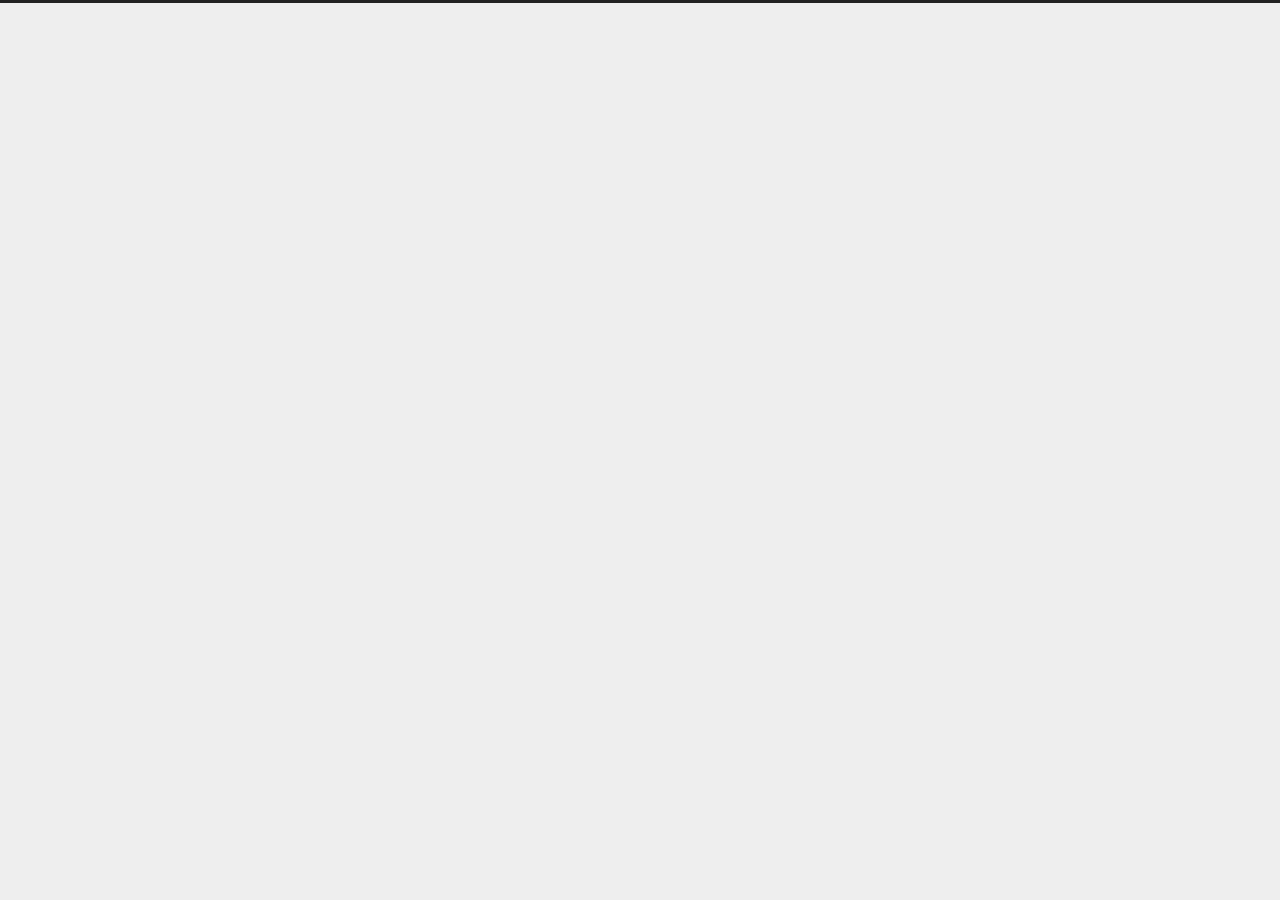
==== commit 931ae9ce: "Site updated: 2021-07-18 16:29:51" ====
--- a/archives/index.html
+++ b/archives/index.html
@@ -1,5 +1,5 @@
 <!DOCTYPE html>
-<html lang="zh-Hans">
+<html lang="zh-CN">
 <head>
   <meta charset="UTF-8">
 <meta name="viewport" content="width=device-width">
@@ -19,13 +19,15 @@
 <link rel="stylesheet" href="https://cdn.jsdelivr.net/npm/@fortawesome/fontawesome-free@5.15.3/css/all.min.css" integrity="sha256-2H3fkXt6FEmrReK448mDVGKb3WW2ZZw35gI7vqHOE4Y=" crossorigin="anonymous">
   <link rel="stylesheet" href="https://cdn.jsdelivr.net/npm/animate.css@3.1.1/animate.min.css" integrity="sha256-PR7ttpcvz8qrF57fur/yAx1qXMFJeJFiA6pSzWi0OIE=" crossorigin="anonymous">
 
-<script class="next-config" data-name="main" type="application/json">{"hostname":"keyongkang.github.io","root":"/","images":"/images","scheme":"Mist","version":"8.6.1","exturl":false,"sidebar":{"position":"left","display":"post","padding":18,"offset":12},"copycode":false,"bookmark":{"enable":false,"color":"#222","save":"auto"},"fancybox":false,"mediumzoom":false,"lazyload":false,"pangu":false,"comments":{"style":"tabs","active":null,"storage":true,"lazyload":false,"nav":null},"motion":{"enable":true,"async":false,"transition":{"post_block":"fadeIn","post_header":"fadeInDown","post_body":"fadeInDown","coll_header":"fadeInLeft","sidebar":"fadeInUp"}},"prism":false,"i18n":{"placeholder":"بحث...","empty":"We didn't find any results for the search: ${query}","hits_time":"${hits} results found in ${time} ms","hits":"${hits} results found"}}</script><script src="/js/config.js"></script>
+<script class="next-config" data-name="main" type="application/json">{"hostname":"keyongkang.github.io","root":"/","images":"/images","scheme":"Gemini","version":"8.6.1","exturl":false,"sidebar":{"position":"left","display":"post","padding":18,"offset":12},"copycode":false,"bookmark":{"enable":false,"color":"#222","save":"auto"},"fancybox":false,"mediumzoom":false,"lazyload":false,"pangu":false,"comments":{"style":"tabs","active":null,"storage":true,"lazyload":false,"nav":null},"motion":{"enable":true,"async":false,"transition":{"post_block":"fadeIn","post_header":"fadeInDown","post_body":"fadeInDown","coll_header":"fadeInLeft","sidebar":"fadeInUp"}},"prism":false,"i18n":{"placeholder":"搜索...","empty":"没有找到任何搜索结果：${query}","hits_time":"找到 ${hits} 个搜索结果（用时 ${time} 毫秒）","hits":"找到 ${hits} 个搜索结果"}}</script><script src="/js/config.js"></script>
+<meta name="description" content="网站功能正在逐步搭建中...">
 <meta property="og:type" content="website">
-<meta property="og:title" content="Hexo">
+<meta property="og:title" content="CodingKyk&#39;s Blog">
 <meta property="og:url" content="https://keyongkang.github.io/archives/index.html">
-<meta property="og:site_name" content="Hexo">
-<meta property="og:locale">
-<meta property="article:author" content="keyongkang">
+<meta property="og:site_name" content="CodingKyk&#39;s Blog">
+<meta property="og:description" content="网站功能正在逐步搭建中...">
+<meta property="og:locale" content="zh_CN">
+<meta property="article:author" content="愿做春风暖人心">
 <meta name="twitter:card" content="summary">
 
 
@@ -33,10 +35,10 @@
 
 
 
-<script class="next-config" data-name="page" type="application/json">{"sidebar":"","isHome":false,"isPost":false,"lang":"zh-Hans","comments":"","permalink":"","path":"archives/index.html","title":""}</script>
+<script class="next-config" data-name="page" type="application/json">{"sidebar":"","isHome":false,"isPost":false,"lang":"zh-CN","comments":"","permalink":"","path":"archives/index.html","title":""}</script>
 
 <script class="next-config" data-name="calendar" type="application/json">""</script>
-<title>الأرشيف | Hexo</title>
+<title>归档 | CodingKyk's Blog</title>
   
 
 
@@ -54,7 +56,7 @@
     <header class="header" itemscope itemtype="http://schema.org/WPHeader">
       <div class="header-inner"><div class="site-brand-container">
   <div class="site-nav-toggle">
-    <div class="toggle" aria-label="تشغيل شريط التصفح" role="button">
+    <div class="toggle" aria-label="切换导航栏" role="button">
         <span class="toggle-line"></span>
         <span class="toggle-line"></span>
         <span class="toggle-line"></span>
@@ -65,9 +67,10 @@
 
     <a href="/" class="brand" rel="start">
       <i class="logo-line"></i>
-      <h1 class="site-title">Hexo</h1>
+      <h1 class="site-title">CodingKyk's Blog</h1>
       <i class="logo-line"></i>
     </a>
+      <p class="site-subtitle" itemprop="description">Daily/Coding etc...</p>
   </div>
 
   <div class="site-nav-right">
@@ -80,8 +83,10 @@
 
 <nav class="site-nav">
   <ul class="main-menu menu">
-        <li class="menu-item menu-item-home"><a href="/%E9%A6%96%E9%A1%B5" rel="section">Home</a></li>
-        <li class="menu-item menu-item-archives"><a href="/archives" rel="section">الأرشيفات</a></li>
+        <li class="menu-item menu-item-home"><a href="/" rel="section"><i class="fa fa-home fa-fw"></i>首页</a></li>
+        <li class="menu-item menu-item-tags"><a href="/tags/" rel="section"><i class="fa fa-tags fa-fw"></i>标签<span class="badge">2</span></a></li>
+        <li class="menu-item menu-item-categories"><a href="/categories/" rel="section"><i class="fa fa-th fa-fw"></i>分类<span class="badge">1</span></a></li>
+        <li class="menu-item menu-item-archives"><a href="/archives/" rel="section"><i class="fa fa-archive fa-fw"></i>归档<span class="badge">2</span></a></li>
   </ul>
 </nav>
 
@@ -102,10 +107,10 @@
     <div class="sidebar-inner sidebar-overview-active">
       <ul class="sidebar-nav">
         <li class="sidebar-nav-toc">
-          المحتويات
+          文章目录
         </li>
         <li class="sidebar-nav-overview">
-          عام
+          站点概览
         </li>
       </ul>
 
@@ -118,22 +123,63 @@
         <div class="site-overview-wrap sidebar-panel">
           <div class="site-overview">
             <div class="site-author site-overview-item animated" itemprop="author" itemscope itemtype="http://schema.org/Person">
-  <p class="site-author-name" itemprop="name">keyongkang</p>
-  <div class="site-description" itemprop="description"></div>
+    <img class="site-author-image" itemprop="image" alt="愿做春风暖人心"
+      src="/images/touxiang.jpg">
+  <p class="site-author-name" itemprop="name">愿做春风暖人心</p>
+  <div class="site-description" itemprop="description">网站功能正在逐步搭建中...</div>
 </div>
 <div class="site-state-wrap site-overview-item animated">
   <nav class="site-state">
       <div class="site-state-item site-state-posts">
-          <a href="/archives">
+          <a href="/archives/">
         
-          <span class="site-state-item-count">1</span>
-          <span class="site-state-item-name">المقالات</span>
+          <span class="site-state-item-count">2</span>
+          <span class="site-state-item-name">日志</span>
         </a>
       </div>
+      <div class="site-state-item site-state-categories">
+            <a href="/categories/">
+          
+        <span class="site-state-item-count">1</span>
+        <span class="site-state-item-name">分类</span></a>
+      </div>
+      <div class="site-state-item site-state-tags">
+            <a href="/tags/">
+          
+        <span class="site-state-item-count">2</span>
+        <span class="site-state-item-name">标签</span></a>
+      </div>
   </nav>
 </div>
-
-
+  <div class="links-of-author site-overview-item animated">
+      <span class="links-of-author-item">
+        <a href="https://github.com/keyongkang" title="GitHub → https:&#x2F;&#x2F;github.com&#x2F;keyongkang" rel="noopener" target="_blank"><i class="fab fa-github fa-fw"></i>GitHub</a>
+      </span>
+      <span class="links-of-author-item">
+        <a href="mailto:345692470@qq.com" title="E-Mail → mailto:345692470@qq.com" rel="noopener" target="_blank"><i class="fa fa-envelope fa-fw"></i>E-Mail</a>
+      </span>
+      <span class="links-of-author-item">
+        <a href="https://weibo.com/6869882462" title="Weibo → https:&#x2F;&#x2F;weibo.com&#x2F;6869882462" rel="noopener" target="_blank"><i class="fab fa-weibo fa-fw"></i>Weibo</a>
+      </span>
+      <span class="links-of-author-item">
+        <a href="https://blog.csdn.net/qq_43601446?spm=1000.2115.3001.5343" title="CSDN → https:&#x2F;&#x2F;blog.csdn.net&#x2F;qq_43601446?spm&#x3D;1000.2115.3001.5343" rel="noopener" target="_blank">CSDN</a>
+      </span>
+  </div>
+
+
+  <div class="links-of-blogroll site-overview-item animated">
+    <div class="links-of-blogroll-title"><i class="fa fa-globe fa-fw"></i>
+      Links
+    </div>
+    <ul class="links-of-blogroll-list">
+        <li class="links-of-blogroll-item">
+          <a href="https://bilibili.com/" title="https:&#x2F;&#x2F;Bilibili.com" rel="noopener" target="_blank">Bilibili</a>
+        </li>
+        <li class="links-of-blogroll-item">
+          <a href="https://www.acwing.com/" title="https:&#x2F;&#x2F;www.acwing.com" rel="noopener" target="_blank">Acwing</a>
+        </li>
+    </ul>
+  </div>
 
           </div>
         </div>
@@ -146,7 +192,7 @@
     </header>
 
     
-  <div class="back-to-top" role="button" aria-label="Back to top">
+  <div class="back-to-top" role="button" aria-label="返回顶部">
     <i class="fa fa-arrow-up"></i>
     <span>0%</span>
   </div>
@@ -165,13 +211,33 @@
   <div class="post-block">
     <div class="post-content">
       <div class="collection-title">
-        <span class="collection-header">هِم..! مقالٌ واحد. واصل الكتابة.</span>
+        <span class="collection-header">嗯..! 目前共计 2 篇日志。 继续努力。</span>
       </div>
 
       
     <div class="collection-year">
       <span class="collection-header">2021</span>
     </div>
+
+  <article itemscope itemtype="http://schema.org/Article">
+    <header class="post-header">
+      <div class="post-meta-container">
+        <time itemprop="dateCreated"
+              datetime="2021-07-18T15:04:14+08:00"
+              content="2021-07-18">
+          07-18
+        </time>
+      </div>
+
+      <div class="post-title">
+          <a class="post-title-link" href="/2021/07/18/%E7%AC%AC%E4%B8%80%E7%AF%87%E6%96%87%E7%AB%A0/" itemprop="url">
+            <span itemprop="name">第一篇文章</span>
+          </a>
+      </div>
+
+      
+    </header>
+  </article>
 
   <article itemscope itemtype="http://schema.org/Article">
     <header class="post-header">
@@ -213,17 +279,18 @@
   <span class="with-love">
     <i class="fa fa-heart"></i>
   </span>
-  <span class="author" itemprop="copyrightHolder">keyongkang</span>
-</div>
-  <div class="powered-by">تطبيق الموقع <a href="https://hexo.io/" rel="noopener" target="_blank">Hexo</a> & <a href="https://theme-next.js.org/mist/" rel="noopener" target="_blank">NexT.Mist</a>
+  <span class="author" itemprop="copyrightHolder">愿做春风暖人心</span>
+</div>
+  <div class="powered-by">由 <a href="https://hexo.io/" rel="noopener" target="_blank">Hexo</a> & <a href="https://theme-next.js.org/" rel="noopener" target="_blank">NexT.Gemini</a> 强力驱动
   </div>
 
     </div>
   </footer>
 
   
+  <script size="300" alpha="0.6" zIndex="-1" src="https://cdn.jsdelivr.net/npm/ribbon.js@1.0.2/dist/ribbon.min.js"></script>
   <script src="https://cdn.jsdelivr.net/npm/animejs@3.2.1/lib/anime.min.js" integrity="sha256-XL2inqUJaslATFnHdJOi9GfQ60on8Wx1C2H8DYiN1xY=" crossorigin="anonymous"></script>
-<script src="/js/comments.js"></script><script src="/js/utils.js"></script><script src="/js/motion.js"></script><script src="/js/schemes/muse.js"></script><script src="/js/next-boot.js"></script>
+<script src="/js/comments.js"></script><script src="/js/utils.js"></script><script src="/js/motion.js"></script><script src="/js/next-boot.js"></script>
 
   
 
@@ -238,3 +305,6 @@
 
 </body>
 </html>
+<!-- 页面点击小红心 -->
+<script type="text/javascript" src="/js/src/clicklove.js"></script>
+
--- a/css/main.css
+++ b/css/main.css
@@ -1,22 +1,22 @@
 :root {
-  --body-bg-color: #fff;
-  --content-bg-color: #f5f5f5;
+  --body-bg-color: #eee;
+  --content-bg-color: #fff;
   --card-bg-color: #f5f5f5;
   --text-color: #555;
   --blockquote-color: #666;
   --link-color: #555;
   --link-hover-color: #222;
-  --brand-color: #222;
-  --brand-hover-color: #222;
+  --brand-color: #fff;
+  --brand-hover-color: #fff;
   --table-row-odd-bg-color: #f9f9f9;
   --table-row-hover-bg-color: #f5f5f5;
-  --menu-item-bg-color: #ddd;
-  --btn-default-bg: transparent;
-  --btn-default-color: var(--link-color);
-  --btn-default-border-color: var(--link-color);
-  --btn-default-hover-bg: transparent;
-  --btn-default-hover-color: var(--link-hover-color);
-  --btn-default-hover-border-color: var(--link-hover-color);
+  --menu-item-bg-color: #f5f5f5;
+  --btn-default-bg: #fff;
+  --btn-default-color: #555;
+  --btn-default-border-color: #555;
+  --btn-default-hover-bg: #222;
+  --btn-default-hover-color: #fff;
+  --btn-default-hover-border-color: #222;
   --highlight-background: #f0f0f0;
   --highlight-foreground: #444;
   --highlight-gutter-background: #dedede;
@@ -221,7 +221,7 @@
   margin: 0 0 20px;
 }
 a {
-  border-bottom: 1px solid #ccc;
+  border-bottom: 1px solid #999;
   color: var(--link-color);
   cursor: pointer;
   outline: 0;
@@ -300,7 +300,7 @@
 .btn {
   background: var(--btn-default-bg);
   border: 2px solid var(--btn-default-border-color);
-  border-radius: 0;
+  border-radius: 2px;
   color: var(--btn-default-color);
   display: inline-block;
   font-size: 0.875em;
@@ -1142,20 +1142,20 @@
   }
 }
 .header {
-  background: var(--content-bg-color);
+  background: transparent;
 }
 .header-inner {
   margin: 0 auto;
-  width: 700px;
+  width: calc(100% - 20px);
 }
 @media (min-width: 1200px) {
   .header-inner {
-    width: 800px;
+    width: 1160px;
   }
 }
 @media (min-width: 1600px) {
   .header-inner {
-    width: 900px;
+    width: 73%;
   }
 }
 .site-brand-container {
@@ -1200,7 +1200,7 @@
   margin: 0;
 }
 .site-subtitle {
-  color: #999;
+  color: #ddd;
   font-size: 0.8125em;
   margin: 10px 0;
 }
@@ -1323,19 +1323,24 @@
   display: inline-block;
 }
 .site-author-image {
-  border: 2px solid #333;
-  max-width: 96px;
+  border: 1px solid #eee;
+  max-width: 120px;
   padding: 2px;
+  border-radius: 50%;
+  transition: transform 1s ease-out;
+}
+.site-author-image:hover {
+  transform: rotateZ(360deg);
 }
 .site-author-name {
-  color: #f5f5f5;
-  font-weight: normal;
-  margin: 5px 0 0;
+  color: var(--text-color);
+  font-weight: 600;
+  margin: 0;
 }
 .site-description {
   color: #999;
-  font-size: 1em;
-  margin-top: 5px;
+  font-size: 0.8125em;
+  margin-top: 0;
 }
 .links-of-author a {
   font-size: 0.8125em;
@@ -1414,7 +1419,7 @@
 }
 .sidebar-nav li {
   border-bottom: 1px solid transparent;
-  color: #666;
+  color: var(--text-color);
   cursor: pointer;
   display: inline-block;
   font-size: 0.875em;
@@ -1423,16 +1428,16 @@
   margin-left: 10px;
 }
 .sidebar-nav li:hover {
-  color: #f5f5f5;
+  color: #fc6423;
 }
 .sidebar-toc-active .sidebar-nav-toc,
 .sidebar-overview-active .sidebar-nav-overview {
-  border-bottom-color: #87daff;
-  color: #87daff;
+  border-bottom-color: #fc6423;
+  color: #fc6423;
 }
 .sidebar-toc-active .sidebar-nav-toc:hover,
 .sidebar-overview-active .sidebar-nav-overview:hover {
-  color: #87daff;
+  color: #fc6423;
 }
 .sidebar-panel-container {
   max-height: var(--sidebar-wrapper-height);
@@ -1457,26 +1462,26 @@
   width: 14px;
   background: #222;
   cursor: pointer;
-  opacity: 0.8;
+  opacity: 0.6;
   position: fixed;
   z-index: 1300;
-  left: 30px;
+  right: 30px;
 }
 @media (max-width: 991px) {
   .sidebar-toggle {
-    left: 20px;
+    right: 20px;
   }
 }
 .sidebar-toggle:hover {
-  opacity: 1;
+  opacity: 0.8;
 }
 @media (max-width: 991px) {
   .sidebar-toggle {
-    opacity: 1;
+    opacity: 0.8;
   }
 }
 .sidebar-toggle:hover .toggle-line {
-  background: #87daff;
+  background: #fc6423;
 }
 @media (any-hover: hover) {
   body:not(.sidebar-active) .sidebar-toggle:hover .toggle-line:first-child {
@@ -1537,14 +1542,14 @@
   display: block;
 }
 .post-toc .nav .active > a {
-  border-bottom-color: #87daff;
-  color: #87daff;
+  border-bottom-color: #fc6423;
+  color: #fc6423;
 }
 .post-toc .nav .active-current > a {
-  color: #87daff;
+  color: #fc6423;
 }
 .post-toc .nav .active-current > a:hover {
-  color: #87daff;
+  color: #fc6423;
 }
 .site-state {
   display: flex;
@@ -1561,12 +1566,12 @@
 }
 .site-state-item-count {
   display: block;
-  font-size: 1.25em;
+  font-size: 1em;
   font-weight: 600;
 }
 .site-state-item-name {
-  color: inherit;
-  font-size: 0.875em;
+  color: #999;
+  font-size: 0.8125em;
 }
 .footer {
   color: #999;
@@ -1586,16 +1591,16 @@
   flex-direction: column;
   justify-content: center;
   margin: 0 auto;
-  width: 700px;
+  width: calc(100% - 20px);
 }
 @media (min-width: 1200px) {
   .footer-inner {
-    width: 800px;
+    width: 1160px;
   }
 }
 @media (min-width: 1600px) {
   .footer-inner {
-    width: 900px;
+    width: 73%;
   }
 }
 .use-motion .footer {
@@ -1692,30 +1697,30 @@
   transition: bottom 0.2s ease-in-out;
   background: #222;
   cursor: pointer;
-  opacity: 0.8;
+  opacity: 0.6;
   position: fixed;
   z-index: 1300;
-  left: 30px;
+  right: 30px;
   width: 24px;
 }
 @media (max-width: 991px) {
   .back-to-top {
-    left: 20px;
+    right: 20px;
   }
 }
 .back-to-top:hover {
-  opacity: 1;
+  opacity: 0.8;
 }
 @media (max-width: 991px) {
   .back-to-top {
-    opacity: 1;
+    opacity: 0.8;
   }
 }
 .back-to-top:hover {
-  color: #87daff;
+  color: #fc6423;
 }
 .back-to-top.back-to-top-on {
-  bottom: 19px;
+  bottom: 30px;
 }
 .noscript-warning {
   background-color: #f55;
@@ -2173,18 +2178,18 @@
 }
 .reward-container button {
   background: transparent;
-  color: #87daff;
+  color: #fc6423;
   cursor: pointer;
   line-height: 2;
   padding: 0 15px;
-  border: 2px solid #87daff;
+  border: 2px solid #fc6423;
   border-radius: 2px;
   outline: 0;
   transition: all 0.2s ease-in-out;
   vertical-align: text-top;
 }
 .reward-container button:hover {
-  background: #87daff;
+  background: #fc6423;
   color: #fff;
 }
 .post-reward {
@@ -2459,279 +2464,301 @@
 .use-motion .sidebar .animated {
   animation-fill-mode: both;
 }
-hr {
-  height: 2px;
-  margin: 20px 0;
-}
-.btn {
+.header-inner {
+  background: var(--content-bg-color);
+  border-radius: initial;
+  box-shadow: 0 2px 2px 0 rgba(0,0,0,0.12), 0 3px 1px -2px rgba(0,0,0,0.06), 0 1px 5px 0 rgba(0,0,0,0.12);
+  width: 240px;
+}
+@media (max-width: 991px) {
+  .header-inner {
+    border-radius: initial;
+    width: auto;
+  }
+}
+.main {
+  align-items: stretch;
+  display: flex;
+  justify-content: space-between;
+  margin: 0 auto;
+  width: calc(100% - 20px);
+}
+@media (min-width: 1200px) {
+  .main {
+    width: 1160px;
+  }
+}
+@media (min-width: 1600px) {
+  .main {
+    width: 73%;
+  }
+}
+@media (max-width: 991px) {
+  .main {
+    display: block;
+    width: auto;
+  }
+}
+.main-inner {
+  border-radius: initial;
+  box-sizing: border-box;
+  width: calc(100% - 252px);
+}
+@media (max-width: 991px) {
+  .main-inner {
+    border-radius: initial;
+    width: 100%;
+  }
+}
+.footer-inner {
+  padding-left: 252px;
+}
+@media (max-width: 991px) {
+  .footer-inner {
+    padding-left: 0;
+    padding-right: 0;
+    width: auto;
+  }
+}
+.site-brand-container {
+  background: #222;
+}
+@media (max-width: 991px) {
+  .site-nav-on .site-brand-container {
+    box-shadow: 0 0 16px rgba(0,0,0,0.5);
+  }
+}
+.site-meta {
+  padding: 20px 0;
+}
+.brand {
+  padding: 0;
+}
+.site-subtitle {
+  margin: 10px 10px 0;
+}
+@media (min-width: 768px) and (max-width: 991px) {
+  .site-nav-toggle,
+  .site-nav-right {
+    display: flex;
+    flex-direction: column;
+    justify-content: center;
+  }
+}
+.site-nav-toggle .toggle,
+.site-nav-right .toggle {
+  color: #fff;
+}
+.site-nav-toggle .toggle .toggle-line,
+.site-nav-right .toggle .toggle-line {
+  background: #fff;
+}
+@media (min-width: 768px) and (max-width: 991px) {
+  .site-nav {
+    --scroll-height: 0;
+    height: 0;
+    overflow: hidden;
+    transition: height 0.2s ease-in-out;
+  }
+  body:not(.site-nav-on) .site-nav .animated {
+    animation: none;
+  }
+  body.site-nav-on .site-nav {
+    height: var(--scroll-height);
+  }
+}
+.menu .menu-item {
+  display: block;
+  margin: 0;
+}
+.menu .menu-item a {
+  padding: 5px 20px;
+  position: relative;
+  text-align: left;
+  transition-property: background-color;
+}
+@media (max-width: 991px) {
+  .menu .menu-item.menu-item-search {
+    display: none;
+  }
+}
+.menu .menu-item .badge {
+  background: #ccc;
+  border-radius: 10px;
+  color: var(--content-bg-color);
+  float: right;
+  padding: 2px 5px;
+  text-shadow: 1px 1px 0 rgba(0,0,0,0.1);
+}
+.sub-menu {
+  margin: 0;
+  padding: 6px 0;
+}
+.sub-menu .menu-item {
+  display: inline-block;
+}
+.sub-menu .menu-item a {
+  background: transparent;
+  margin: 5px 10px;
+  padding: initial;
+}
+.sub-menu .menu-item a:hover {
+  background: transparent;
+  color: #fc6423;
+}
+.sub-menu .menu-item-active {
+  border-bottom-color: #fc6423;
+  color: #fc6423;
+}
+.sub-menu .menu-item-active:hover {
+  border-bottom-color: #fc6423;
+}
+.sidebar {
+  margin-top: 12px;
+  position: -webkit-sticky;
+  position: sticky;
+  top: 12px;
+  width: 240px;
+  visibility: hidden;
+}
+@media (max-width: 991px) {
+  .sidebar {
+    display: none;
+  }
+}
+.sidebar-toggle {
+  display: none;
+}
+.sidebar-inner {
+  background: var(--content-bg-color);
+  border-radius: initial;
+  box-shadow: 0 2px 2px 0 rgba(0,0,0,0.12), 0 3px 1px -2px rgba(0,0,0,0.06), 0 1px 5px 0 rgba(0,0,0,0.12), 0 -1px 0.5px 0 rgba(0,0,0,0.09);
+  box-sizing: border-box;
+  color: var(--text-color);
+}
+.site-state-item {
   padding: 0 10px;
 }
-.headband {
-  display: none;
-}
-.pagination {
-  text-align: left;
-}
-@media (max-width: 767px) {
-  .pagination {
-    margin: 80px 0 0;
-    text-align: center;
-  }
-}
-.footer {
-  background: var(--content-bg-color);
-  color: var(--text-color);
-  padding: 10px 0;
-}
-.footer-inner {
-  text-align: left;
-}
-@media (max-width: 767px) {
-  .footer-inner {
-    text-align: center;
-  }
-}
-.header-inner {
-  align-items: center;
-  display: flex;
-  padding: 20px 0;
-}
-@media (max-width: 767px) {
-  .header-inner {
-    display: block;
-    padding: 10px 0;
-  }
-}
-.site-meta {
-  line-height: normal;
-}
-.site-meta .brand {
-  padding: 2px 1px;
-}
-@media (max-width: 767px) {
-  .site-meta .brand {
-    display: block;
-  }
-}
-.site-meta .site-title {
-  font-weight: bolder;
-}
-.logo-line {
-  background: var(--brand-color);
+.sidebar .sidebar-button {
+  border-bottom: 1px dotted #ccc;
+  border-top: 1px dotted #ccc;
+}
+.sidebar .sidebar-button button {
+  border: 0;
+  color: #fc6423;
   display: block;
-  height: 2px;
-  margin: 0 auto;
-  width: 75%;
-}
-@media (max-width: 767px) {
-  .logo-line {
-    display: none;
-  }
-}
-.use-motion .logo-line:first-of-type {
-  transform: scaleX(0);
-  transform-origin: left;
-}
-.use-motion .logo-line:last-of-type {
-  transform: scaleX(0);
-  transform-origin: right;
-}
-.site-subtitle {
-  display: none;
-}
-.site-nav {
-  flex-grow: 1;
-}
-@media (max-width: 767px) {
-  .site-nav {
-    padding: 10px 10px 0;
-  }
-}
-.menu {
-  padding: 0;
-}
-.menu .menu-item {
-  margin: 0;
-}
-@media (max-width: 767px) {
-  .menu .menu-item {
-    margin-top: 5px;
-  }
-}
-.menu .menu-item a {
-  border-radius: 2px;
-  padding: 0 10px;
-  transition-property: background;
-}
-@media (max-width: 767px) {
-  .menu .menu-item a {
-    text-align: left;
-  }
-}
-.menu .menu-item .badge {
-  background: #fff;
-  border-radius: 10px;
-  color: #555;
-  padding: 1px 4px;
-  text-shadow: 1px 1px 0 rgba(0,0,0,0.1);
-}
-.posts-expand.index .post-header {
-  text-align: left;
-}
-@media (max-width: 767px) {
-  .posts-expand.index .post-header {
-    text-align: center;
-  }
-}
-.posts-expand.index .post-meta-container {
-  margin-top: 5px;
-}
-.posts-expand.index .post-meta {
-  justify-content: flex-start;
-}
-@media (max-width: 767px) {
-  .posts-expand.index .post-meta {
-    justify-content: center;
-  }
-}
-.posts-expand .post-eof {
-  display: none;
-}
-.posts-expand .post-block:not(:first-child) {
-  margin-top: 120px;
-}
-.posts-expand .post-header {
-  margin-bottom: 20px;
-}
-.posts-expand .post-tags {
-  text-align: left;
-}
-.posts-expand .post-tags a {
-  background: var(--content-bg-color);
-  border-bottom: 0;
-  padding: 1px 5px;
-}
-.posts-expand .post-tags a:hover {
-  background: var(--menu-item-bg-color);
-}
-.posts-expand .post-nav {
-  margin-top: 40px;
-}
-.post-button {
-  margin-top: 20px;
-  text-align: left;
-}
-.post-button .btn {
+  width: 100%;
+}
+.sidebar .sidebar-button button:hover {
   background: none;
   border: 0;
-  border-bottom: 2px solid var(--btn-default-border-color);
-  padding: 0;
-  transition-property: border;
-}
-.post-button .btn:hover {
-  border-bottom-color: var(--btn-default-hover-border-color);
-}
-.main-inner {
-  margin: 0 auto;
-  width: 700px;
-}
-@media (min-width: 1200px) {
+  color: #e34603;
+}
+.links-of-author {
+  display: flex;
+  flex-wrap: wrap;
+  justify-content: center;
+}
+.links-of-author-item {
+  margin: 5px 0 0;
+  width: 50%;
+}
+.links-of-author-item a {
+  box-sizing: border-box;
+  display: inline-block;
+  max-width: 100%;
+  overflow: hidden;
+  padding: 0 5px;
+  text-overflow: ellipsis;
+  white-space: nowrap;
+}
+.links-of-author-item a {
+  border-bottom: 0;
+  border-radius: 4px;
+  display: block;
+}
+.links-of-author-item a:hover {
+  background: var(--body-bg-color);
+}
+.main-inner > .sub-menu,
+.main-inner > .post-block,
+.main-inner > .tabs-comment,
+.main-inner > .comments,
+.main-inner > .pagination {
+  background: var(--content-bg-color);
+  border-radius: initial;
+  box-shadow: 0 2px 2px 0 rgba(0,0,0,0.12), 0 3px 1px -2px rgba(0,0,0,0.06), 0 1px 5px 0 rgba(0,0,0,0.12);
+}
+.main-inner > .sub-menu:not(:first-child):not(.sub-menu),
+.main-inner > .post-block:not(:first-child):not(.sub-menu),
+.main-inner > .tabs-comment:not(:first-child):not(.sub-menu),
+.main-inner > .comments:not(:first-child):not(.sub-menu),
+.main-inner > .pagination:not(:first-child):not(.sub-menu) {
+  border-radius: initial;
+  box-shadow: 0 2px 2px 0 rgba(0,0,0,0.12), 0 3px 1px -2px rgba(0,0,0,0.06), 0 1px 5px 0 rgba(0,0,0,0.12), 0 -1px 0.5px 0 rgba(0,0,0,0.09);
+  margin-top: 12px;
+}
+@media (min-width: 768px) and (max-width: 991px) {
+  .main-inner > .sub-menu:not(:first-child):not(.sub-menu),
+  .main-inner > .post-block:not(:first-child):not(.sub-menu),
+  .main-inner > .tabs-comment:not(:first-child):not(.sub-menu),
+  .main-inner > .comments:not(:first-child):not(.sub-menu),
+  .main-inner > .pagination:not(:first-child):not(.sub-menu) {
+    margin-top: 10px;
+  }
+}
+@media (max-width: 767px) {
+  .main-inner > .sub-menu:not(:first-child):not(.sub-menu),
+  .main-inner > .post-block:not(:first-child):not(.sub-menu),
+  .main-inner > .tabs-comment:not(:first-child):not(.sub-menu),
+  .main-inner > .comments:not(:first-child):not(.sub-menu),
+  .main-inner > .pagination:not(:first-child):not(.sub-menu) {
+    margin-top: 8px;
+  }
+}
+.post-block,
+.comments {
+  padding: 40px;
+}
+.post-eof {
+  display: none;
+}
+.pagination {
+  border-top: initial;
+  padding: 10px 0;
+}
+.post-body h1,
+.post-body h2 {
+  border-bottom: 1px solid #eee;
+}
+.post-body h3 {
+  border-bottom: 1px dotted #eee;
+}
+@media (min-width: 768px) and (max-width: 991px) {
   .main-inner {
-    width: 800px;
-  }
-}
-@media (min-width: 1600px) {
-  .main-inner {
-    width: 900px;
+    padding: 10px;
+  }
+  .posts-expand .post-button {
+    margin-top: 20px;
+  }
+  .post-block {
+    padding: 20px;
+  }
+  .comments {
+    padding: 10px 20px;
   }
 }
 @media (max-width: 767px) {
   .main-inner {
-    padding-left: 20px;
-    padding-right: 20px;
-  }
-}
-@media (max-width: 767px) {
-  .header-inner,
-  .main-inner,
-  .footer-inner {
-    width: auto;
-  }
-}
-.main-inner {
-  padding-bottom: 80px;
-}
-.post-block:first-of-type {
-  padding-top: 80px;
-}
-@media (max-width: 767px) {
-  .post-block:first-of-type {
-    padding-top: 60px;
-  }
-}
-@media (min-width: 992px) {
-  .sidebar-active {
-    padding-left: 320px;
-  }
-}
-.sidebar {
-  left: -320px;
-}
-.sidebar-active .sidebar {
-  left: 0;
-}
-.sidebar {
-  background: #222;
-  bottom: 0;
-  box-shadow: inset 0 2px 6px #000;
-  position: fixed;
-  top: 0;
-  transition: all 0.2s ease-out;
-  width: 320px;
-  z-index: 1200;
-}
-.sidebar a {
-  border-bottom-color: #555;
-  color: #999;
-}
-.sidebar a:hover {
-  border-bottom-color: #eee;
-  color: #eee;
-}
-.links-of-author:not(:first-child) {
-  margin-top: 15px;
-}
-.links-of-author a {
-  border-bottom-color: #555;
-  display: inline-block;
-  margin-bottom: 10px;
-  margin-right: 10px;
-  vertical-align: middle;
-}
-.links-of-author a::before {
-  background: #ffb4ff;
-  display: inline-block;
-  margin-right: 3px;
-  transform: translateY(-2px);
-  border-radius: 50%;
-  content: ' ';
-  height: 4px;
-  width: 4px;
-}
-.links-of-blogroll-item {
-  padding: 2px 10px;
-}
-.links-of-blogroll-item a {
-  box-sizing: border-box;
-  display: inline-block;
-  max-width: 280px;
-  overflow: hidden;
-  text-overflow: ellipsis;
-  white-space: nowrap;
-}
-.sub-menu {
-  margin: 10px 0;
-}
-.sub-menu .menu-item {
-  display: inline-block;
-}
+    padding: 8px;
+  }
+  .posts-expand .post-button {
+    margin: 12px 0;
+  }
+  .post-block {
+    padding: 12px;
+  }
+  .comments {
+    padding: 10px 12px;
+  }
+}
